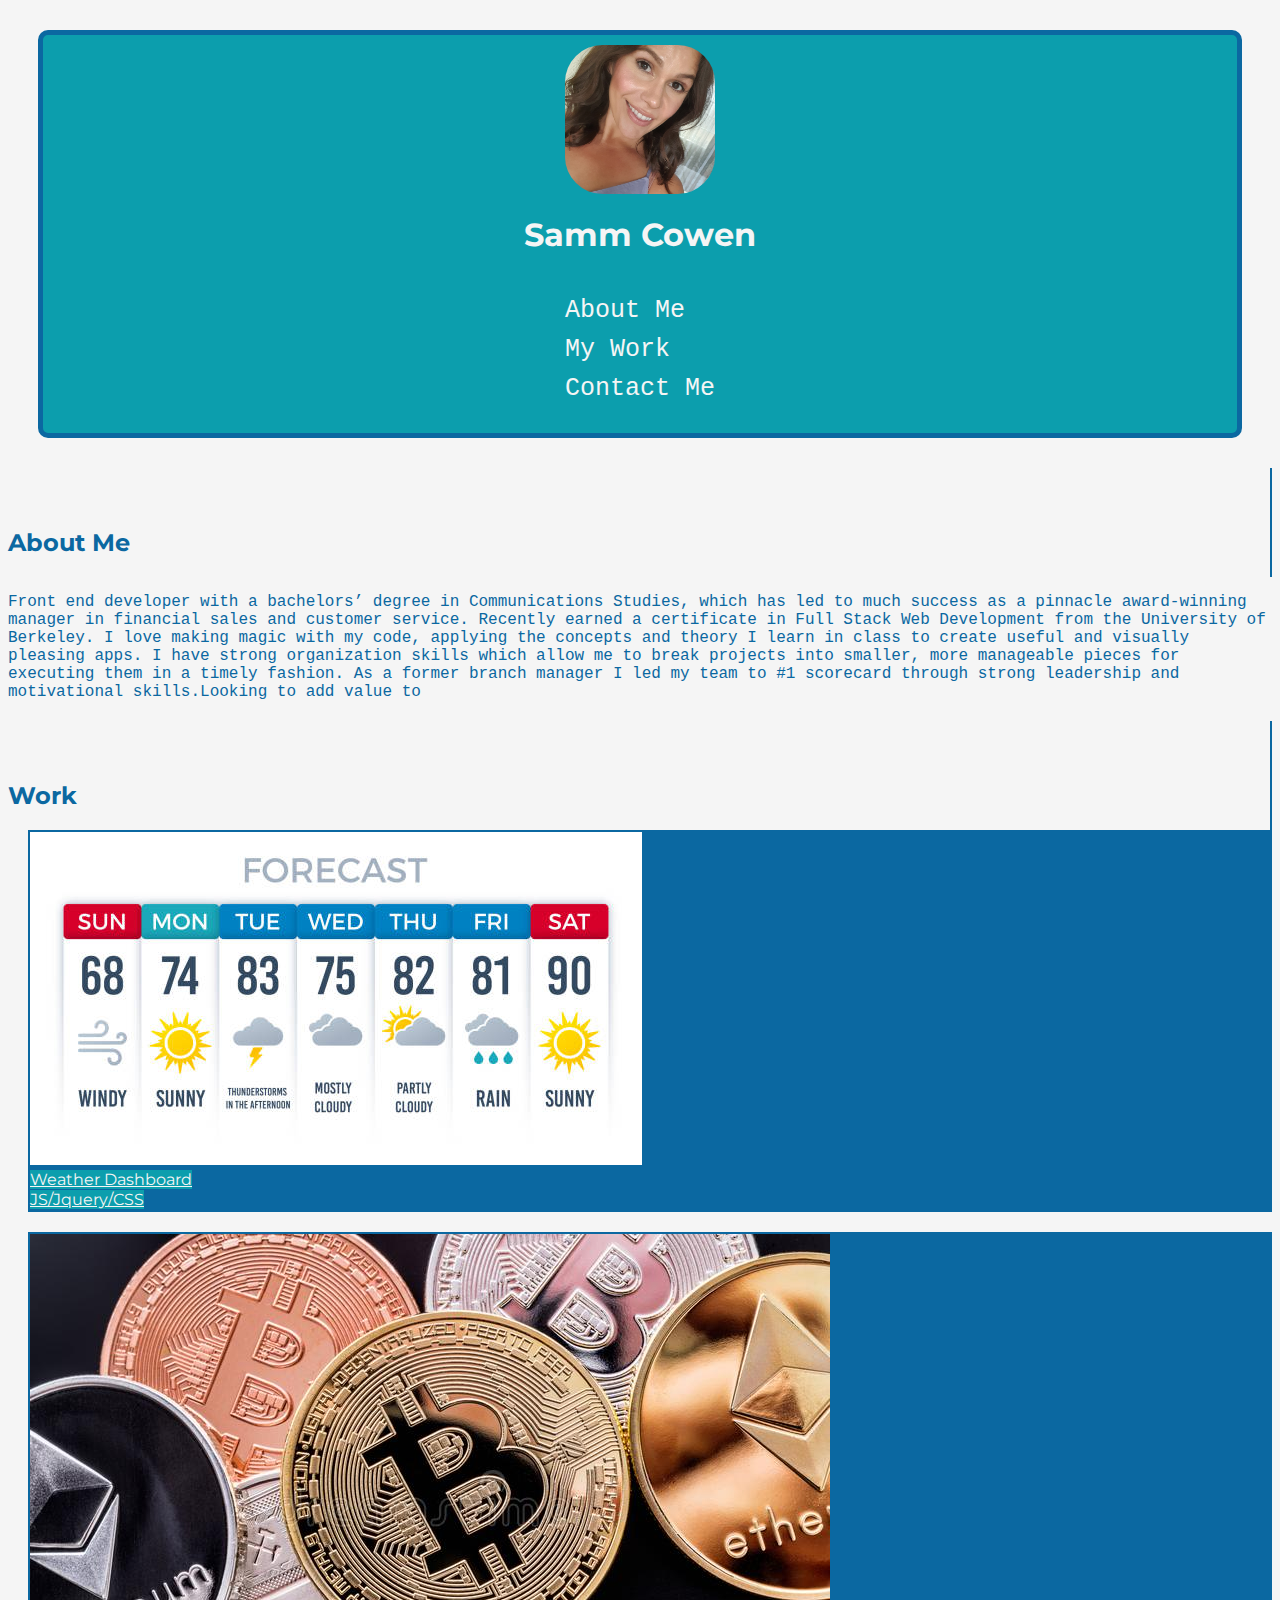
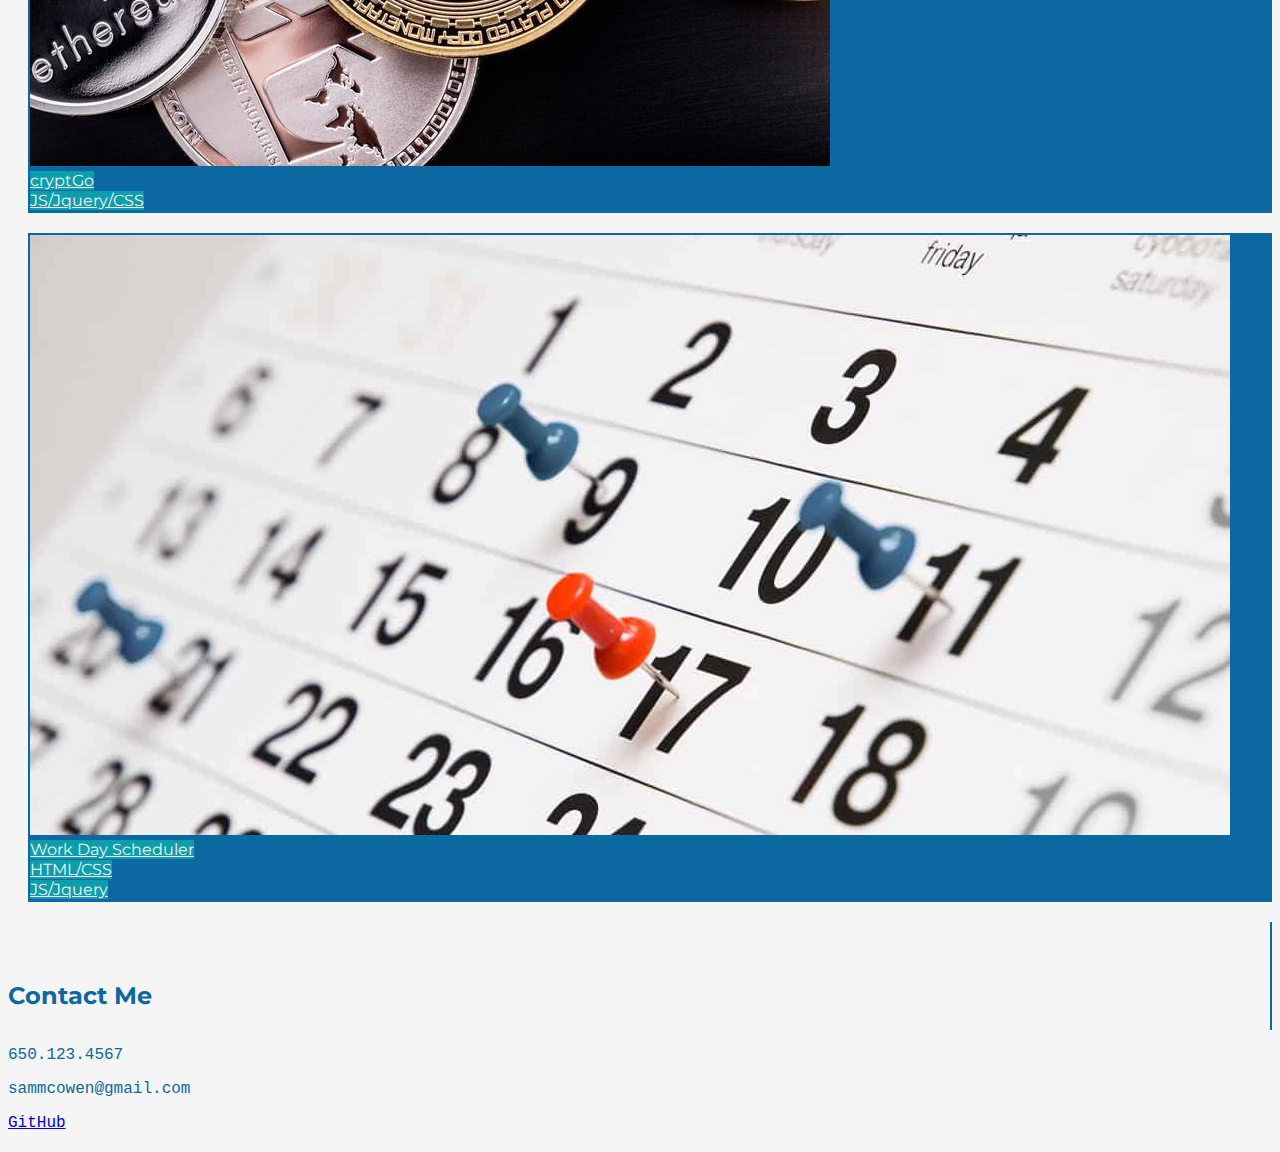
==== index.html @ 74092c37 "replacing old index" ====
<!DOCTYPE html>
<html lang="en">

<head>
    <meta charset="UTF-8">
    <meta http-equiv="X-UA-Compatible" content="IE=edge">
    <meta name="viewport" content="width=device-width, initial-scale=1.0">
    <link href="https://cdn.jsdelivr.net/npm/bootstrap@5.1.3/dist/css/bootstrap.min.css" rel="stylesheet"
        integrity="sha384-1BmE4kWBq78iYhFldvKuhfTAU6auU8tT94WrHftjDbrCEXSU1oBoqyl2QvZ6jIW3" crossorigin="anonymous">
    <link rel="preconnect" href="https://fonts.googleapis.com">
    <link rel="preconnect" href="https://fonts.gstatic.com" crossorigin>
    <link href="https://fonts.googleapis.com/css2?family=Montserrat&display=swap" rel="stylesheet">
    <link rel="stylesheet" href="./assets/css/styles.css">

    <title>Samm Cowen Portfolio</title>
</head>

<body>
    <header>
        <img src="./assets/images/20210616_170521.jpg">
        <h1>Samm Cowen</h1>
        <nav>
            <ul>
                <li>
                    <a href="#about-me">About Me</a>
                </li>
                <li>
                    <a href="#my-work">My Work</a>
                </li>
                <li>
                    <a href="#contact-me">Contact Me</a>
                </li>
            </ul>
        </nav>
    </header>
    <div class="container">
        <div class="row title">
            <div id="about-me" class="col col-4">
                <h2>About Me</h2>
            </div>
            <div class="col col-8">
                <p>Front end developer with a bachelors’ degree in Communications Studies, which has led to much success
                    as a pinnacle award-winning manager in financial sales and customer service. Recently earned a
                    certificate in Full Stack Web Development from the University of Berkeley. I love making magic with
                    my code, applying the concepts and theory I learn in class to create useful and visually pleasing
                    apps.

                    I have strong organization skills which allow me to break projects into smaller, more manageable
                    pieces for executing them in a timely fashion. As a former branch manager I led my team to #1
                    scorecard through strong leadership and motivational skills.Looking to add value to </p>
            </div>
        </div>
        <div class="row title">
            <div id="my-work" class="col col-4">
                <h2>Work</h2>
            </div>
            <div class="grid col col-8">
                <div id="weather" class="card">
                    <img src="./assets/images/weather.jpg" class="card-img-top">
                    <div class="card-body">
                        <a href="https://sammcowen.github.io/weather-dashboard/" class="btn col-12 btn-primary">Weather
                            Dashboard <br> JS/Jquery/CSS</a>
                    </div>
                </div>

                <div id="crypto" class="card">
                    <img src="./assets/images/crypto.jpg" class="card-img-top">
                    <div class="card-body">
                        <a href="https://themanwiththeplan-eng.github.io/cryptGo/" class="btn col-12 btn-primary">cryptGo<br>
                            JS/Jquery/CSS</a>
                    </div>
                </div>
                <div id="workday" class="card">
                    <img src="./assets/images/scheduler.jpg" class="card-img-top">
                    <div class="card-body">
                        <a href="https://sammcowen.github.io/work-day-scheduler/" class="btn col-12 btn-primary">Work Day
                            Scheduler<br>HTML/CSS<br> JS/Jquery</a>
                    </div>
                </div>
            </div>
        </div>
        <div class="row title">
            <div id="contact-me" class="col col-4">
                <h2>Contact Me</h2>
            </div>
            <div class="col col-8">
                <p>650.123.4567</p>
                <p>sammcowen@gmail.com</p>
                <a href="https://github.com/sammcowen" target="_blank">GitHub</a>
            </div>
        </div>
    </div>



</body>

</html>
---- assets/css/styles.css ----
body {
    background-color: whitesmoke;
    color:#0B68A1;
    
}
header {
    display:flex;
    background-color:#0C9EAD;
    border-radius: 10px;
    margin: 30px;
    justify-content: center;
    height: auto;
    flex-wrap:wrap;
    border: #0B68A1 5px solid;
    font-family: 'Courier New', Courier, monospace;
    flex-direction: column;
    align-items: center;
    padding: 10px;
    
}
header img {
    border-radius:25%;
    width: 150px;
    align-self:center;
}
    h1 {
        font-family: 'Montserrat', sans-serif;
        color:whitesmoke;

       
    }
     h2 {
    font-family: 'Montserrat', sans-serif;
    color:#0B68A1;


}
nav ul {
    margin: 5px;
    padding: 10px;
    list-style-type: none;
}
nav ul li {
    padding: 5px;

}
nav ul li a {
    font-family: 'Courier New', Courier, monospace;
    color:whitesmoke;
    font-size: 25px;
    text-decoration: none;
    line-height: inherit;
    padding: 2px;
    margin: 2px;

}
nav a:hover {
    color:#a5ee05;
}
.col-8 {
    font-family: 'Courier New', Courier, monospace;
}

#about-me, #my-work, #contact-me {
    border-right: 2px solid #0B68A1;
    display:flex;
    padding-top: 40px;
    

}
ul {
    list-style-type: none;
    align-self: center;
    display:flex;
    flex-direction: column;
    font-family: 'Courier New', Courier, monospace;
}
#weather, #crypto, #work-day {
   margin-bottom:20px;

}


.title {
    margin-bottom: 20px;
}
.grid {
    padding-left:20px;
}
.card {
    border:2px solid #0B68A1;
    background-color: #0B68A1;
    margin-bottom: inherit;
}
.btn {
    background-color:#0C9EAD;
    border:none;
    color:whitesmoke;
    font-family: 'Montserrat', sans-serif;
}
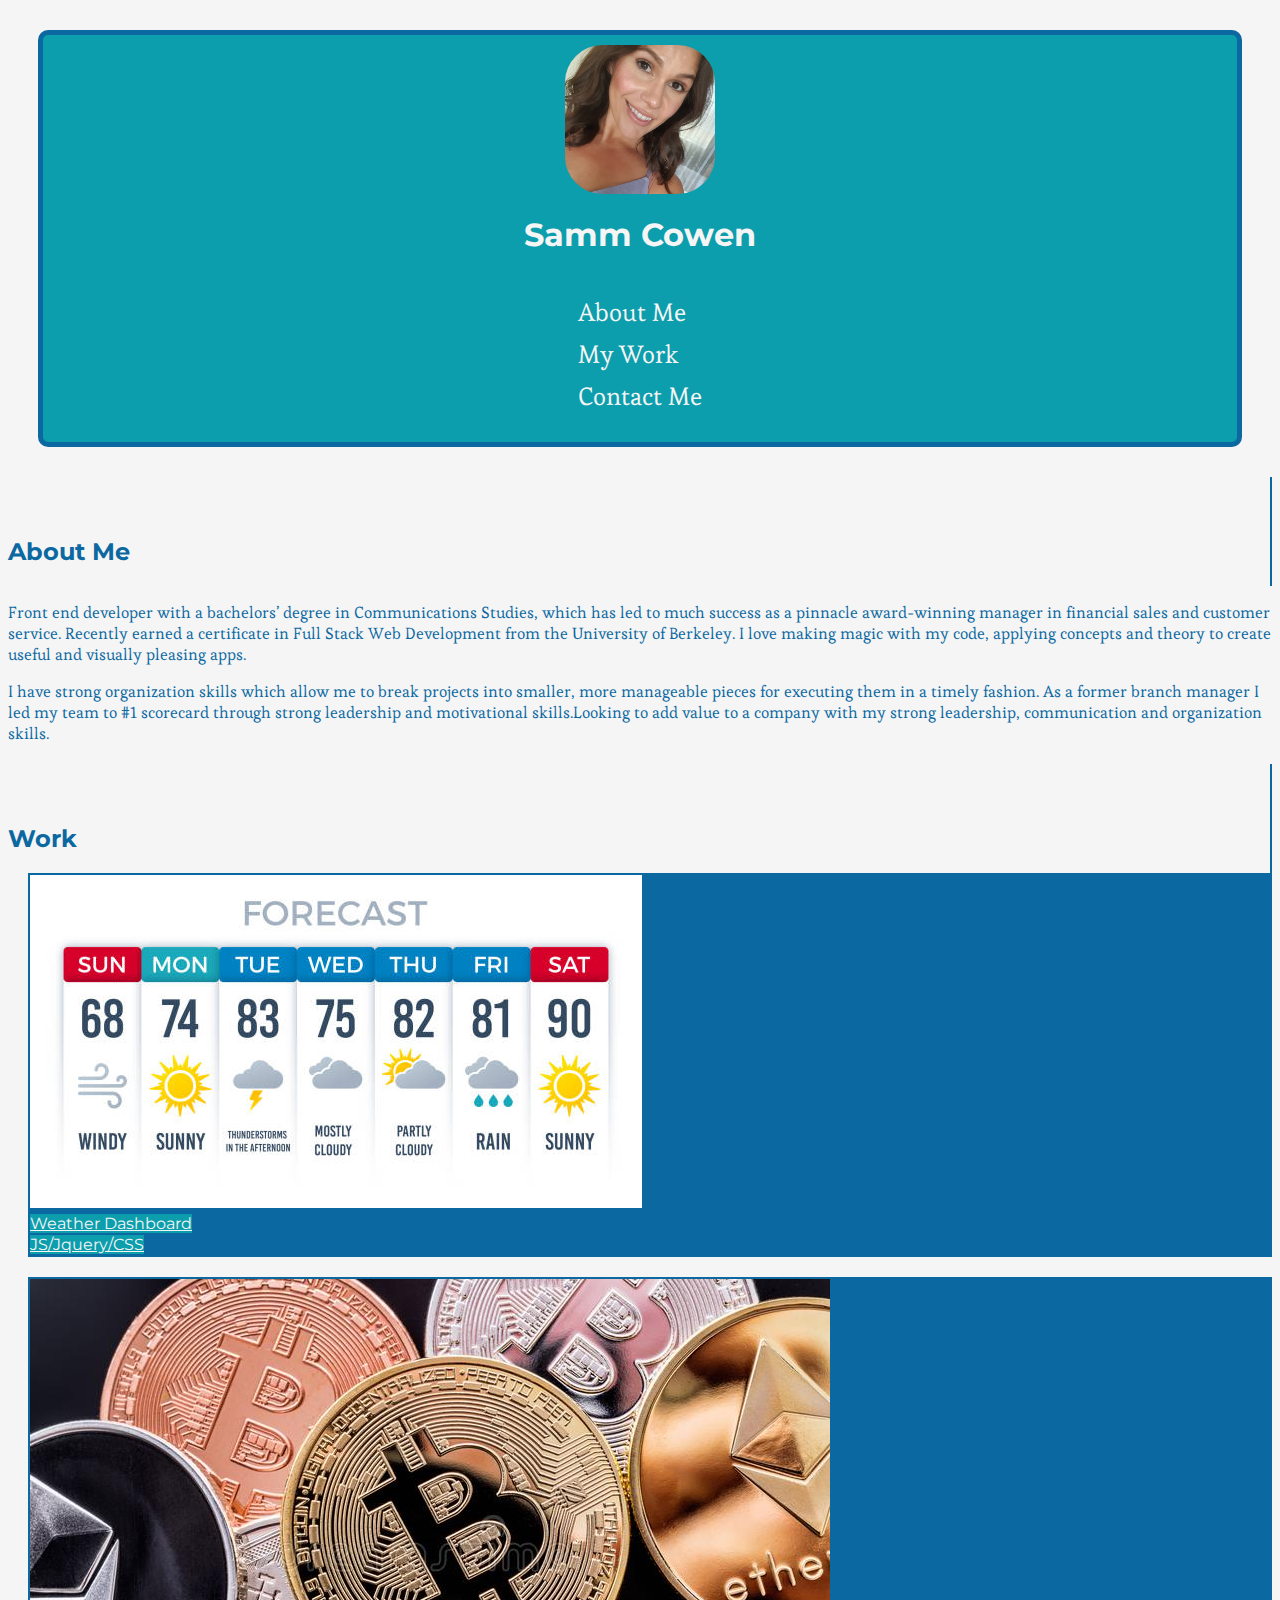
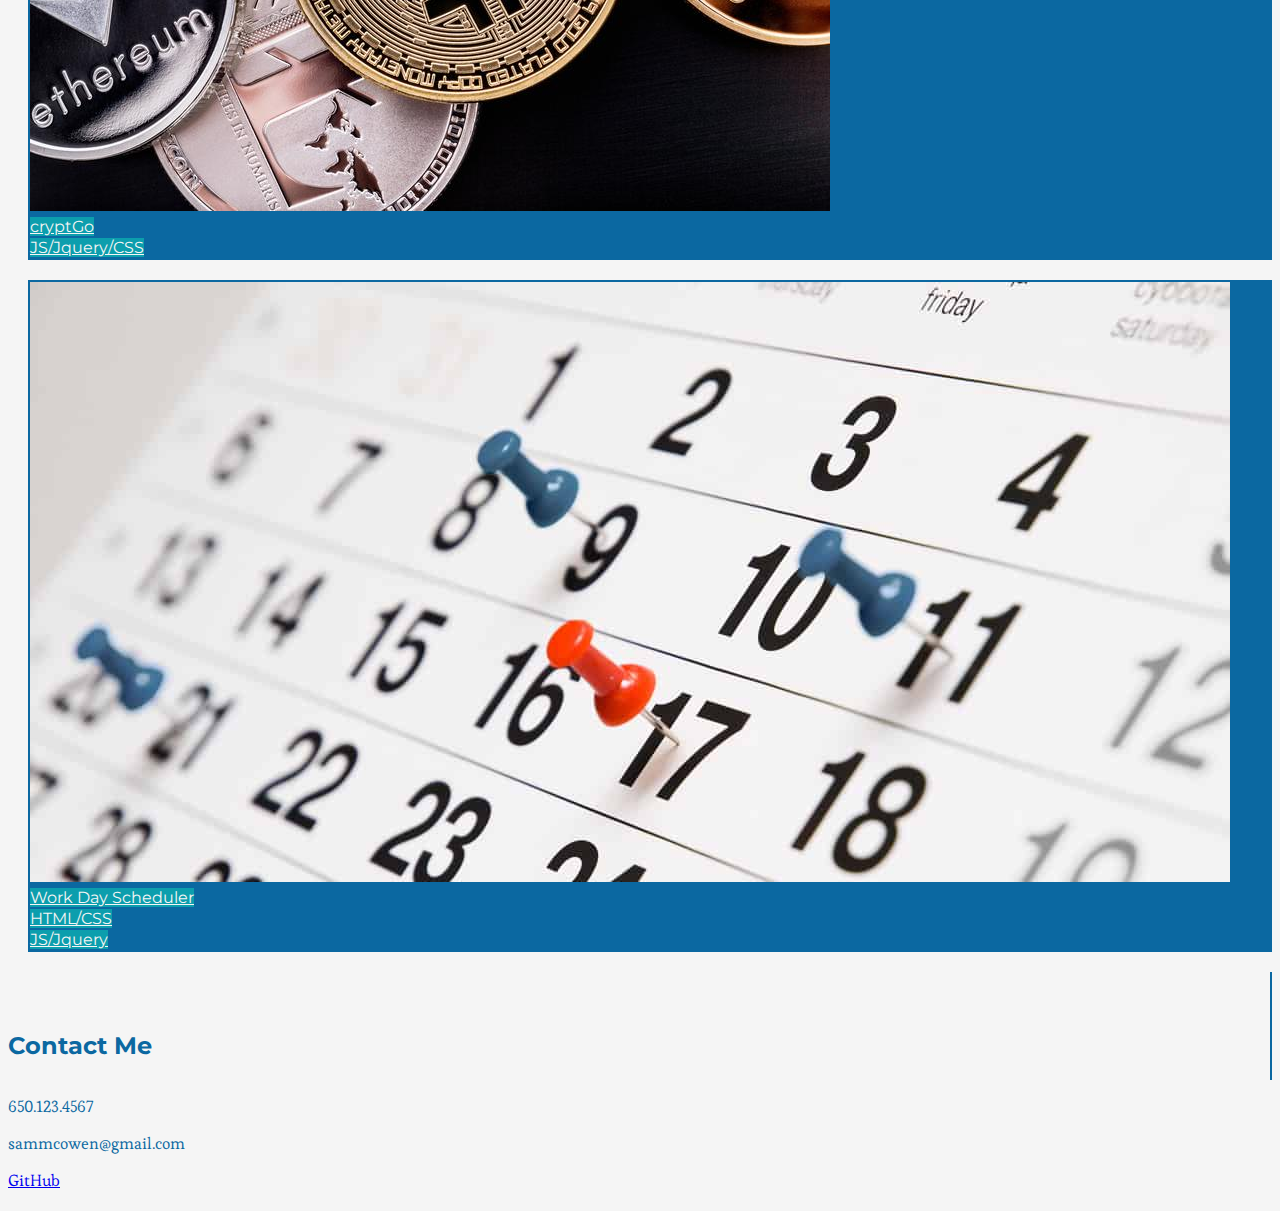
==== commit 48f174e3: "fixed about me para" ====
--- a/index.html
+++ b/index.html
@@ -10,6 +10,9 @@
     <link rel="preconnect" href="https://fonts.googleapis.com">
     <link rel="preconnect" href="https://fonts.gstatic.com" crossorigin>
     <link href="https://fonts.googleapis.com/css2?family=Montserrat&display=swap" rel="stylesheet">
+    <link rel="preconnect" href="https://fonts.googleapis.com">
+<link rel="preconnect" href="https://fonts.gstatic.com" crossorigin>
+<link href="https://fonts.googleapis.com/css2?family=Esteban&display=swap" rel="stylesheet">
     <link rel="stylesheet" href="./assets/css/styles.css">
 
     <title>Samm Cowen Portfolio</title>
@@ -42,12 +45,12 @@
                 <p>Front end developer with a bachelors’ degree in Communications Studies, which has led to much success
                     as a pinnacle award-winning manager in financial sales and customer service. Recently earned a
                     certificate in Full Stack Web Development from the University of Berkeley. I love making magic with
-                    my code, applying the concepts and theory I learn in class to create useful and visually pleasing
-                    apps.
+                    my code, applying concepts and theory  to create useful and visually pleasing
+                    apps.</p>
 
-                    I have strong organization skills which allow me to break projects into smaller, more manageable
+                    <p>I have strong organization skills which allow me to break projects into smaller, more manageable
                     pieces for executing them in a timely fashion. As a former branch manager I led my team to #1
-                    scorecard through strong leadership and motivational skills.Looking to add value to </p>
+                    scorecard through strong leadership and motivational skills.Looking to add value to a company with my strong leadership, communication and organization skills. </p>
             </div>
         </div>
         <div class="row title">
--- a/assets/css/styles.css
+++ b/assets/css/styles.css
@@ -12,7 +12,7 @@
     height: auto;
     flex-wrap:wrap;
     border: #0B68A1 5px solid;
-    font-family: 'Courier New', Courier, monospace;
+    font-family: 'Esteban', serif;
     flex-direction: column;
     align-items: center;
     padding: 10px;
@@ -45,7 +45,7 @@
 
 }
 nav ul li a {
-    font-family: 'Courier New', Courier, monospace;
+    font-family: 'Esteban', serif;
     color:whitesmoke;
     font-size: 25px;
     text-decoration: none;
@@ -58,7 +58,7 @@
     color:#a5ee05;
 }
 .col-8 {
-    font-family: 'Courier New', Courier, monospace;
+    font-family: 'Esteban', serif;
 }
 
 #about-me, #my-work, #contact-me {
@@ -73,7 +73,7 @@
     align-self: center;
     display:flex;
     flex-direction: column;
-    font-family: 'Courier New', Courier, monospace;
+    font-family: 'Esteban', serif;
 }
 #weather, #crypto, #work-day {
    margin-bottom:20px;
@@ -86,6 +86,7 @@
 }
 .grid {
     padding-left:20px;
+
 }
 .card {
     border:2px solid #0B68A1;
@@ -97,4 +98,20 @@
     border:none;
     color:whitesmoke;
     font-family: 'Montserrat', sans-serif;
-}+}
+
+/* @media screen and(min-width:980px) {
+    .grid {
+        display: flex;
+        flex-direction: row;
+
+    };
+    .card {
+    border: 2px solid #0B68A1;
+    background-color: #0B68A1;
+    margin-bottom: 20px;
+    width: fit-content;
+    height:fit-content;
+    margin-right:20px;
+    }; */
+/* } */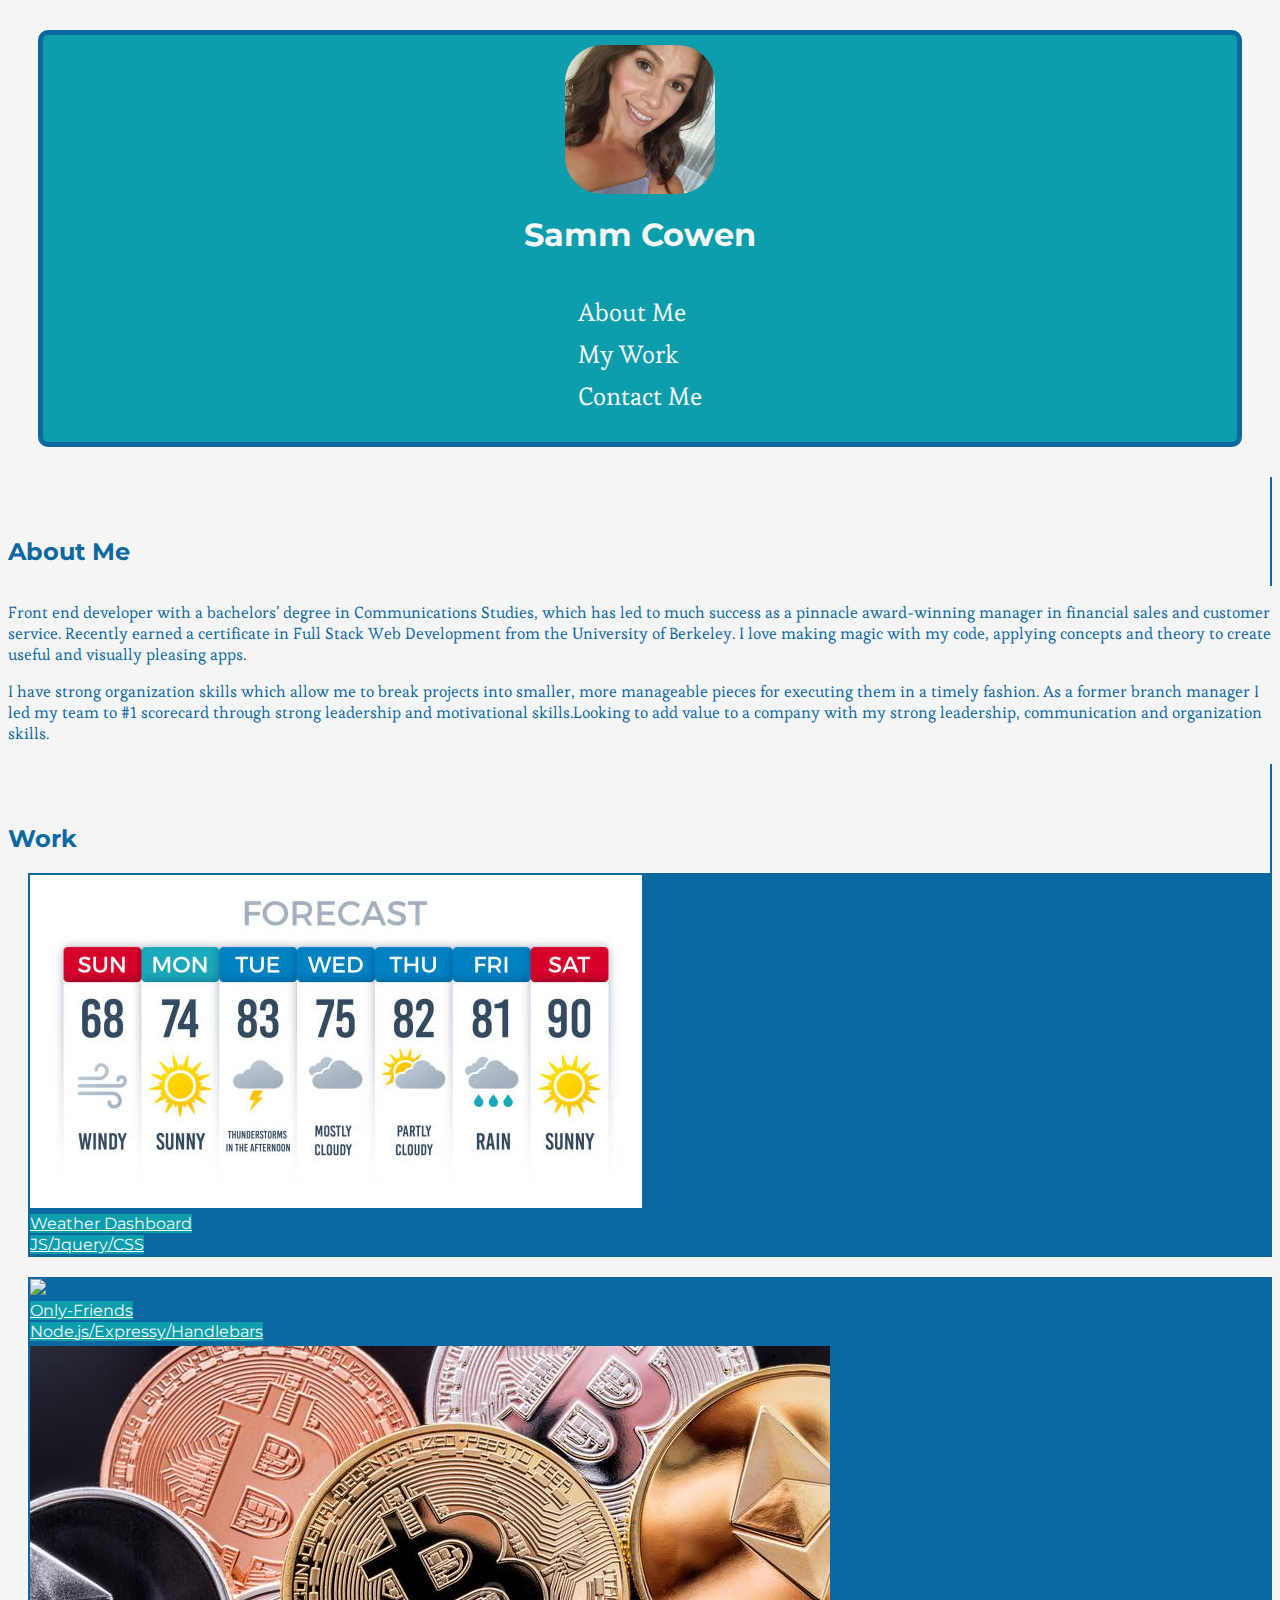
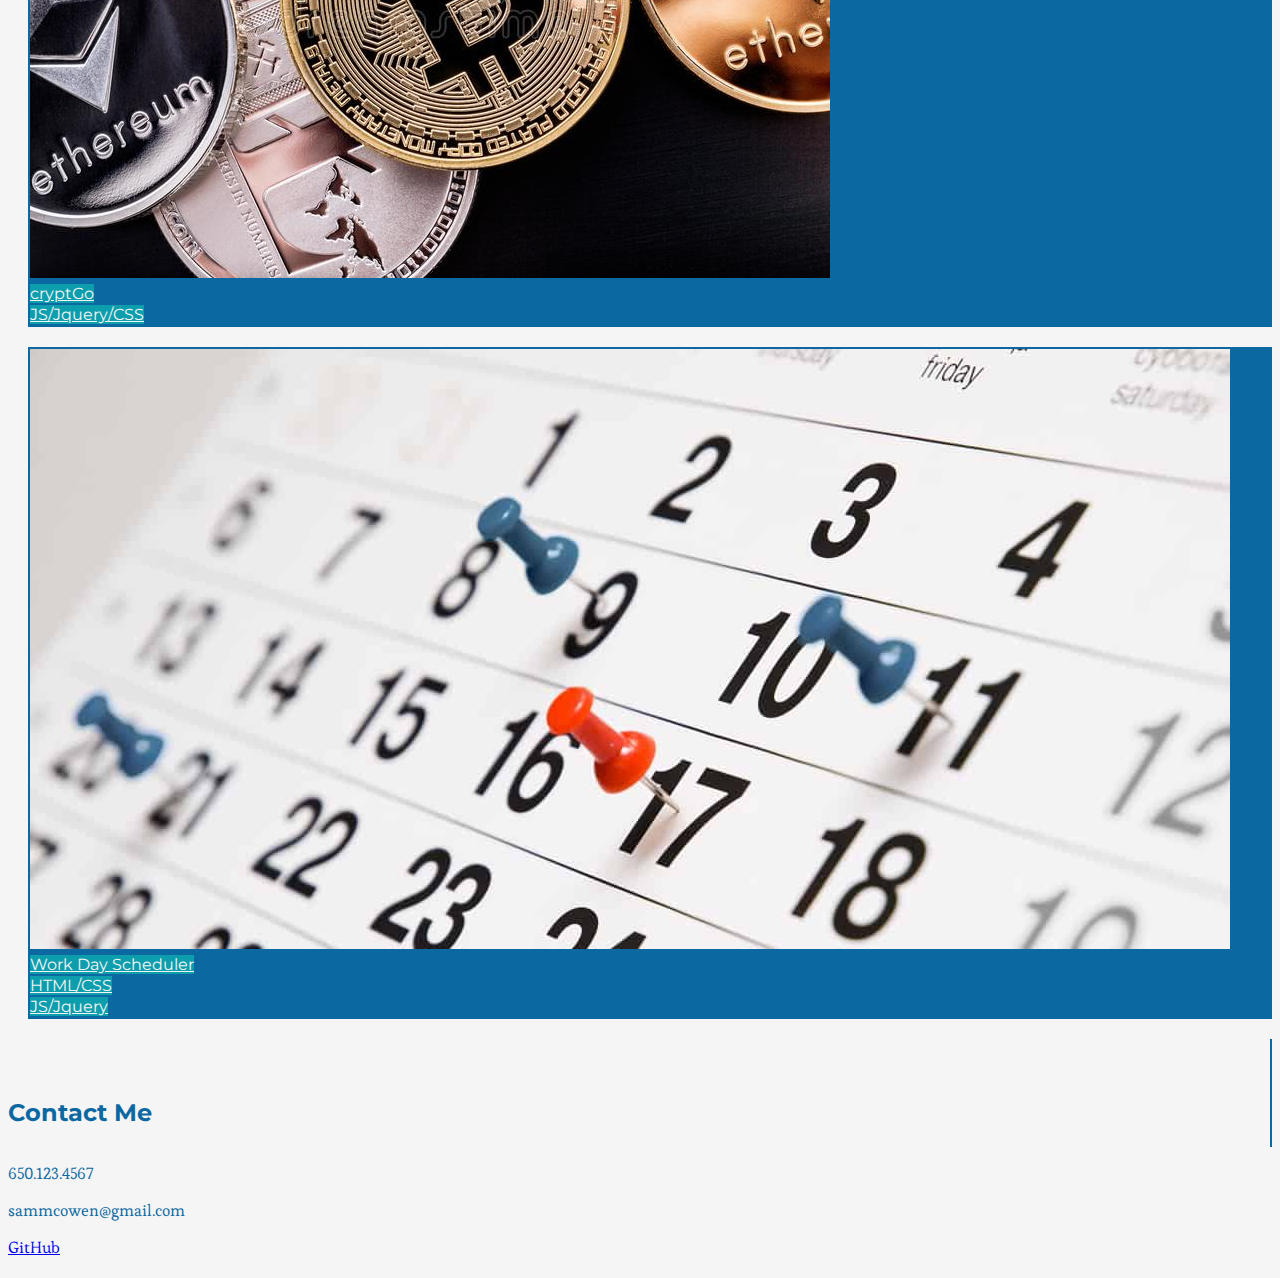
==== commit a8cbf906: "Update index.html" ====
--- a/index.html
+++ b/index.html
@@ -65,6 +65,13 @@
                             Dashboard <br> JS/Jquery/CSS</a>
                     </div>
                 </div>
+                 <div id="onlyfriends" class="card">
+                    <img src="./assets/images/onlyfriends.jpg" class="card-img-top">
+                    <div class="card-body">
+                        <a href="https://only-friendz.herokuapp.com" class="btn col-12 btn-primary">Only-Friends<br>
+                            Node.js/Expressy/Handlebars</a>
+                    </div>
+                </div>
 
                 <div id="crypto" class="card">
                     <img src="./assets/images/crypto.jpg" class="card-img-top">
@@ -98,4 +105,4 @@
 
 </body>
 
-</html>+</html>
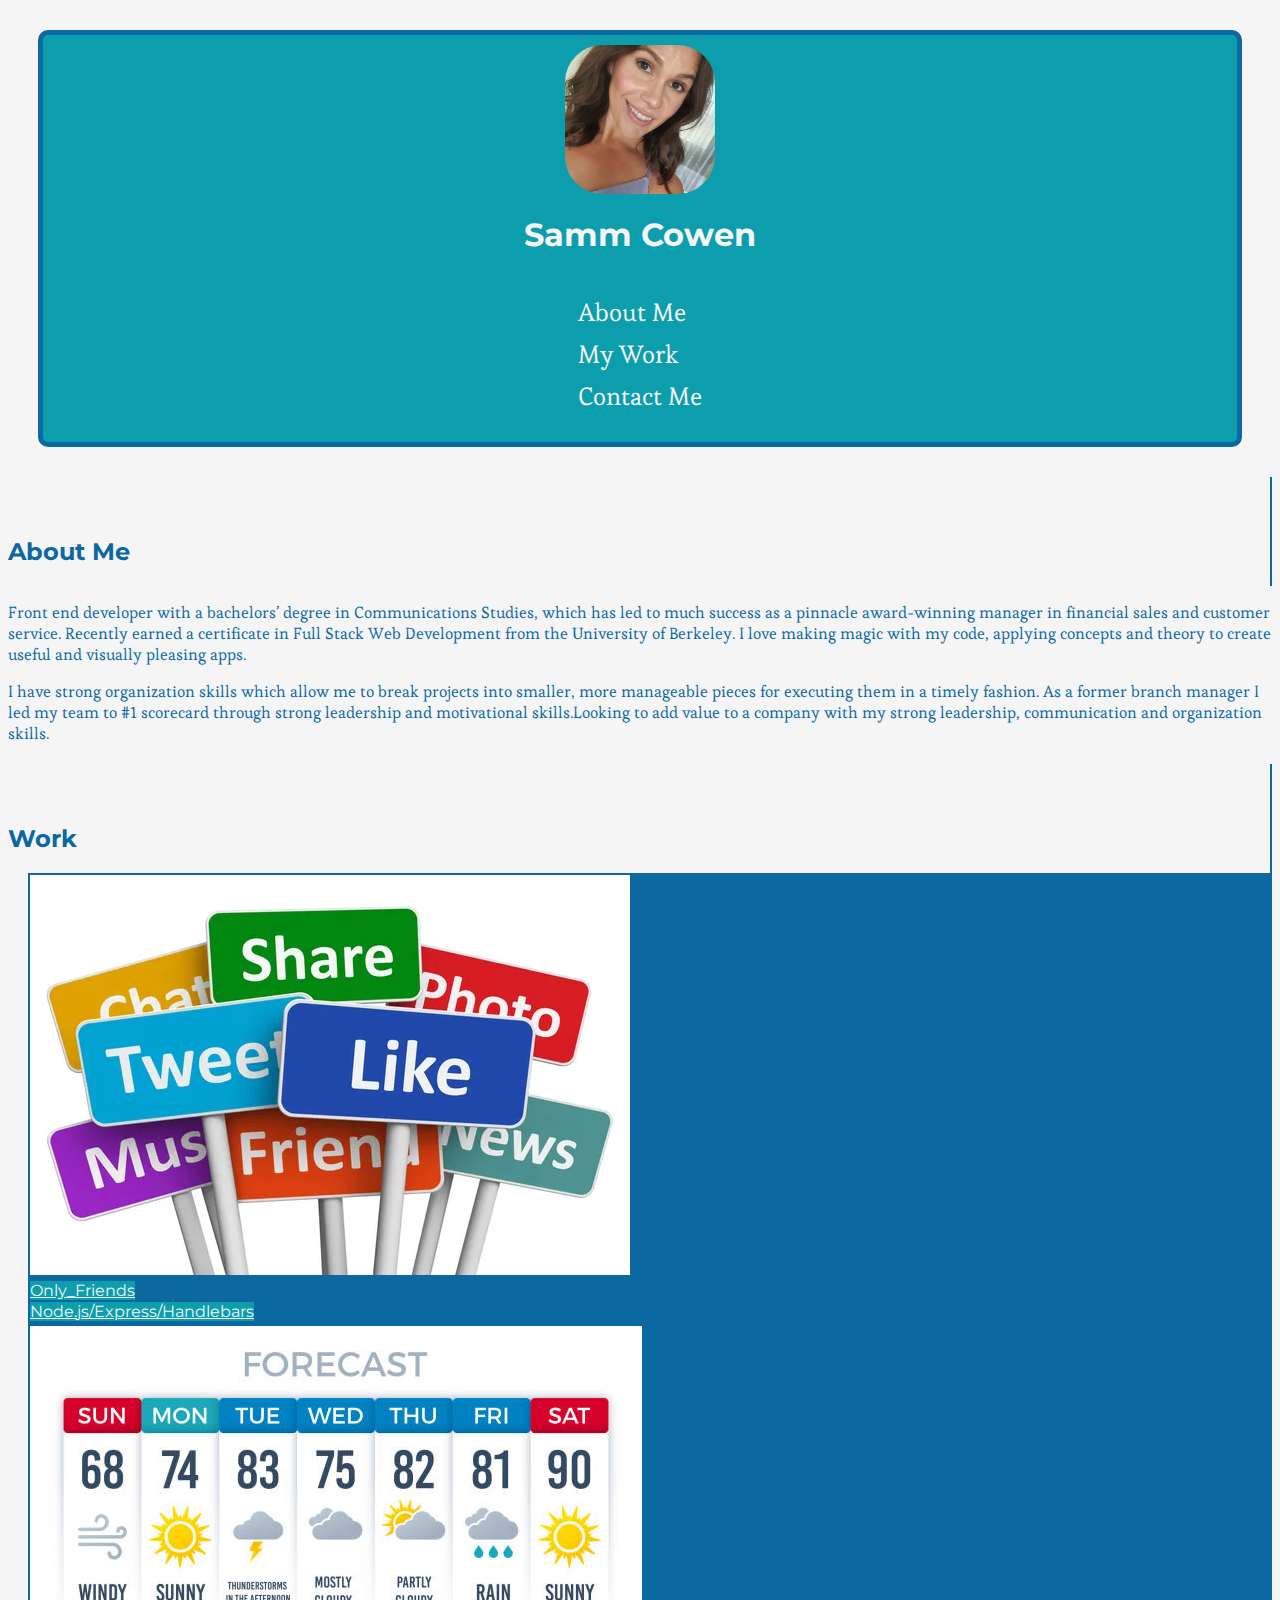
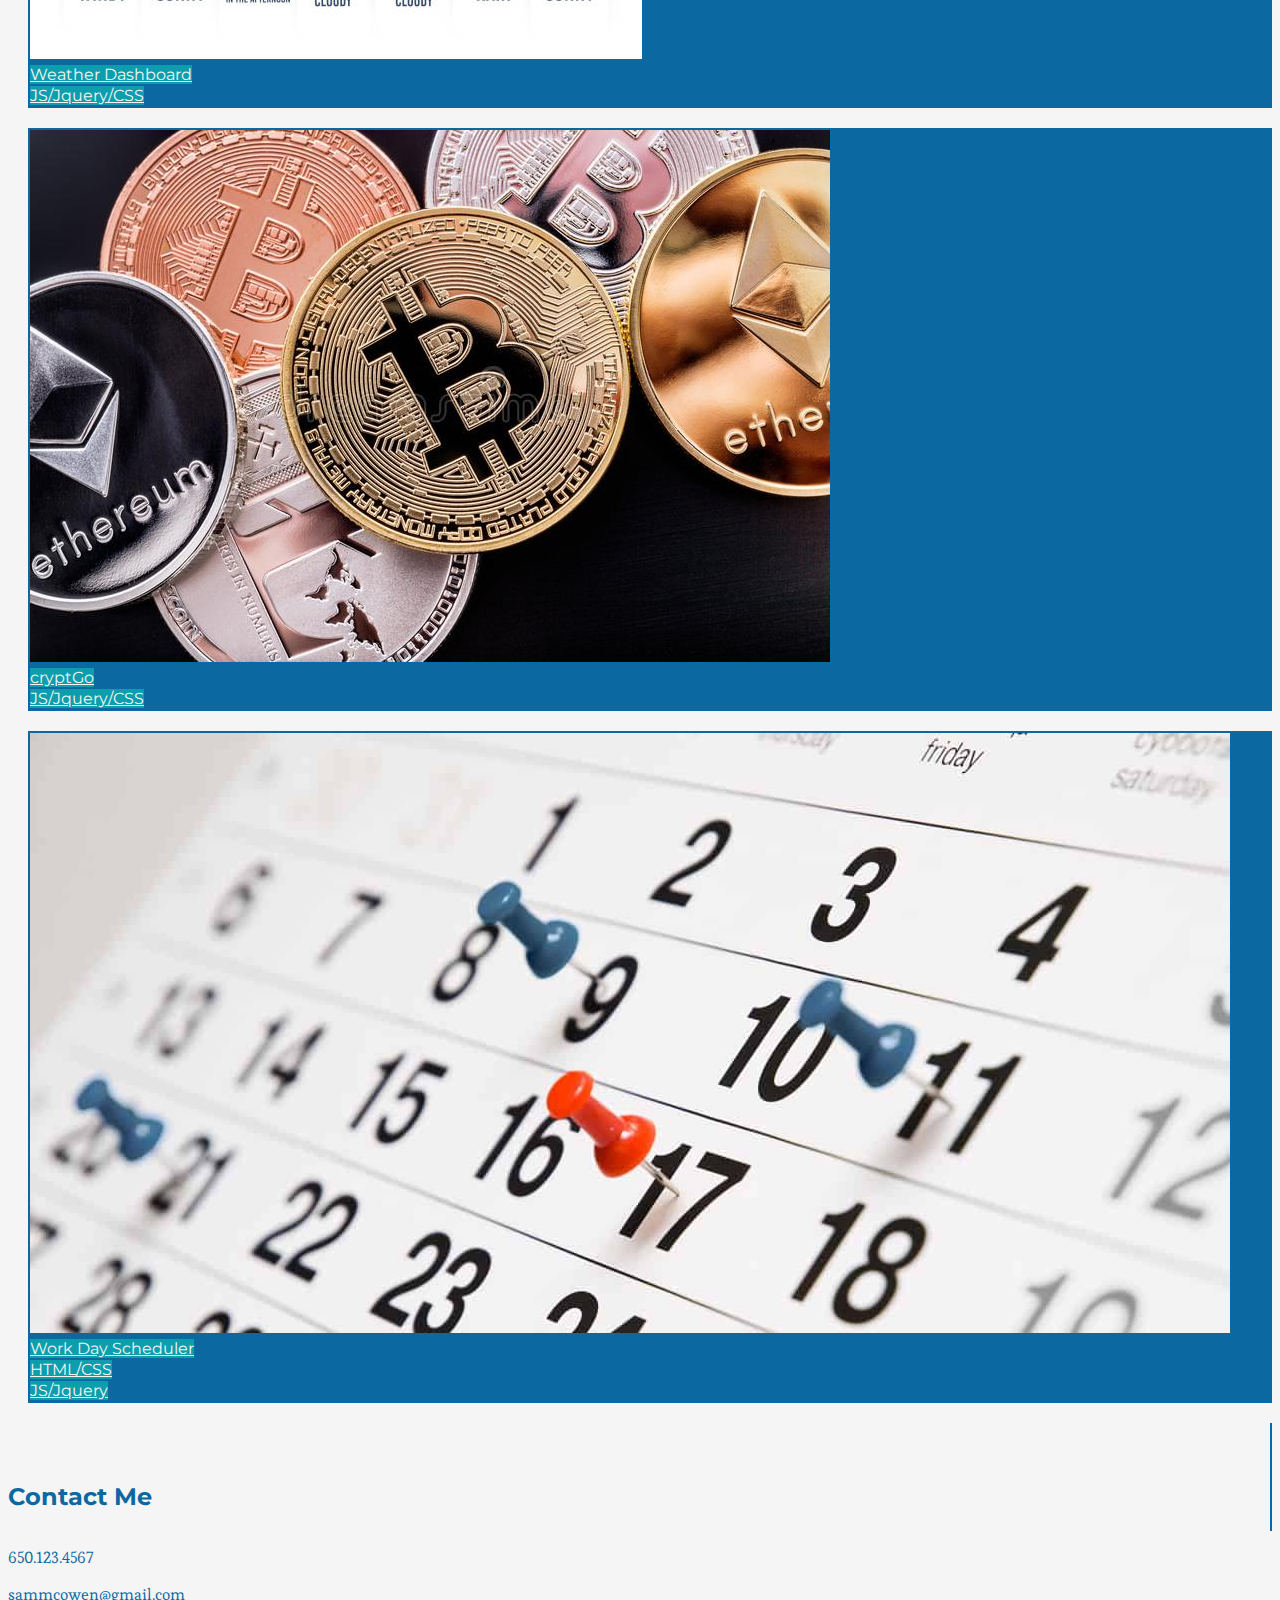
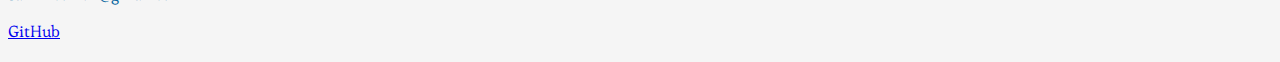
==== commit 20c87726: "added my new project" ====
--- a/index.html
+++ b/index.html
@@ -58,18 +58,18 @@
                 <h2>Work</h2>
             </div>
             <div class="grid col col-8">
+                <div id="onlyfriends" class="card">
+                    <img src="./assets/images/onlyfriends.jpg" class="card-img-top">
+                    <div class="card-body">
+                        <a href="https://only-friendz.herokuapp.com" class="btn col-12 btn-primary">Only_Friends<br>
+                            Node.js/Express/Handlebars</a>
+                    </div>
+                </div>
                 <div id="weather" class="card">
                     <img src="./assets/images/weather.jpg" class="card-img-top">
                     <div class="card-body">
                         <a href="https://sammcowen.github.io/weather-dashboard/" class="btn col-12 btn-primary">Weather
                             Dashboard <br> JS/Jquery/CSS</a>
-                    </div>
-                </div>
-                 <div id="onlyfriends" class="card">
-                    <img src="./assets/images/onlyfriends.jpg" class="card-img-top">
-                    <div class="card-body">
-                        <a href="https://only-friendz.herokuapp.com" class="btn col-12 btn-primary">Only-Friends<br>
-                            Node.js/Expressy/Handlebars</a>
                     </div>
                 </div>
 
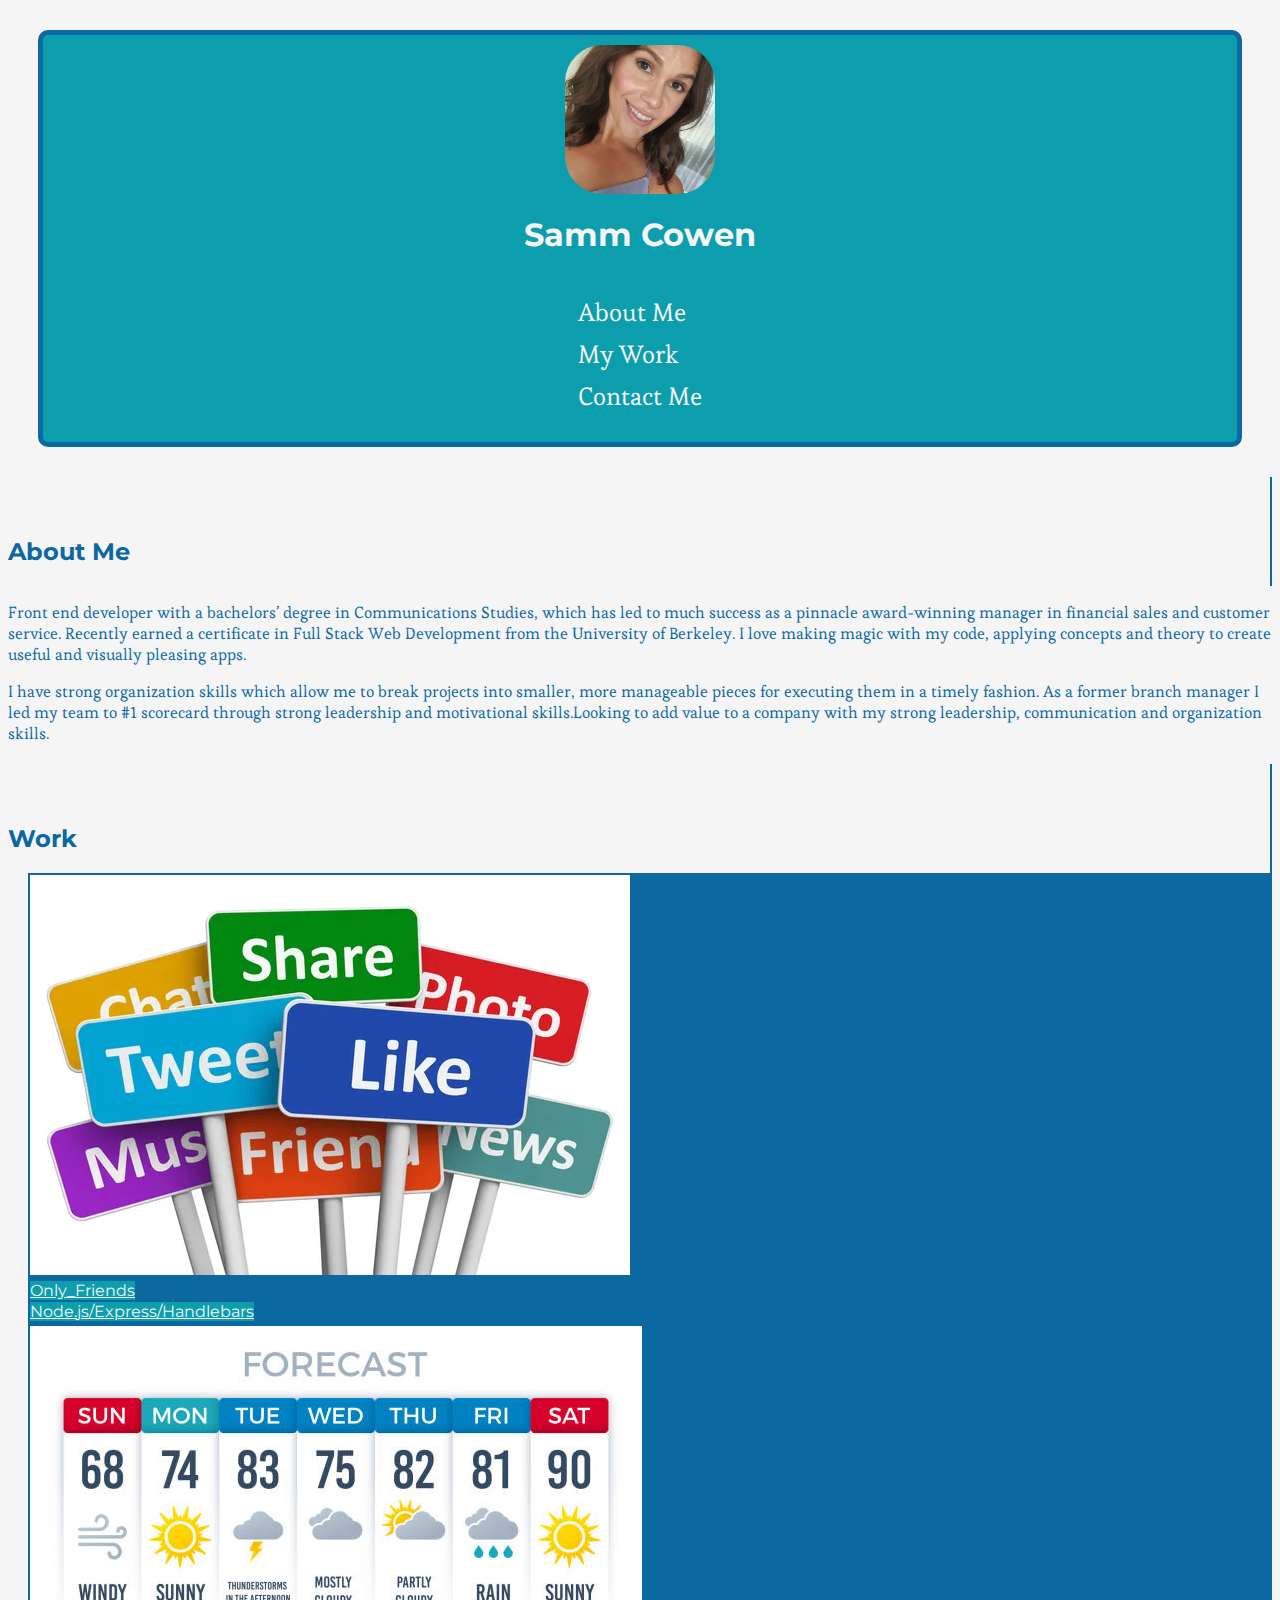
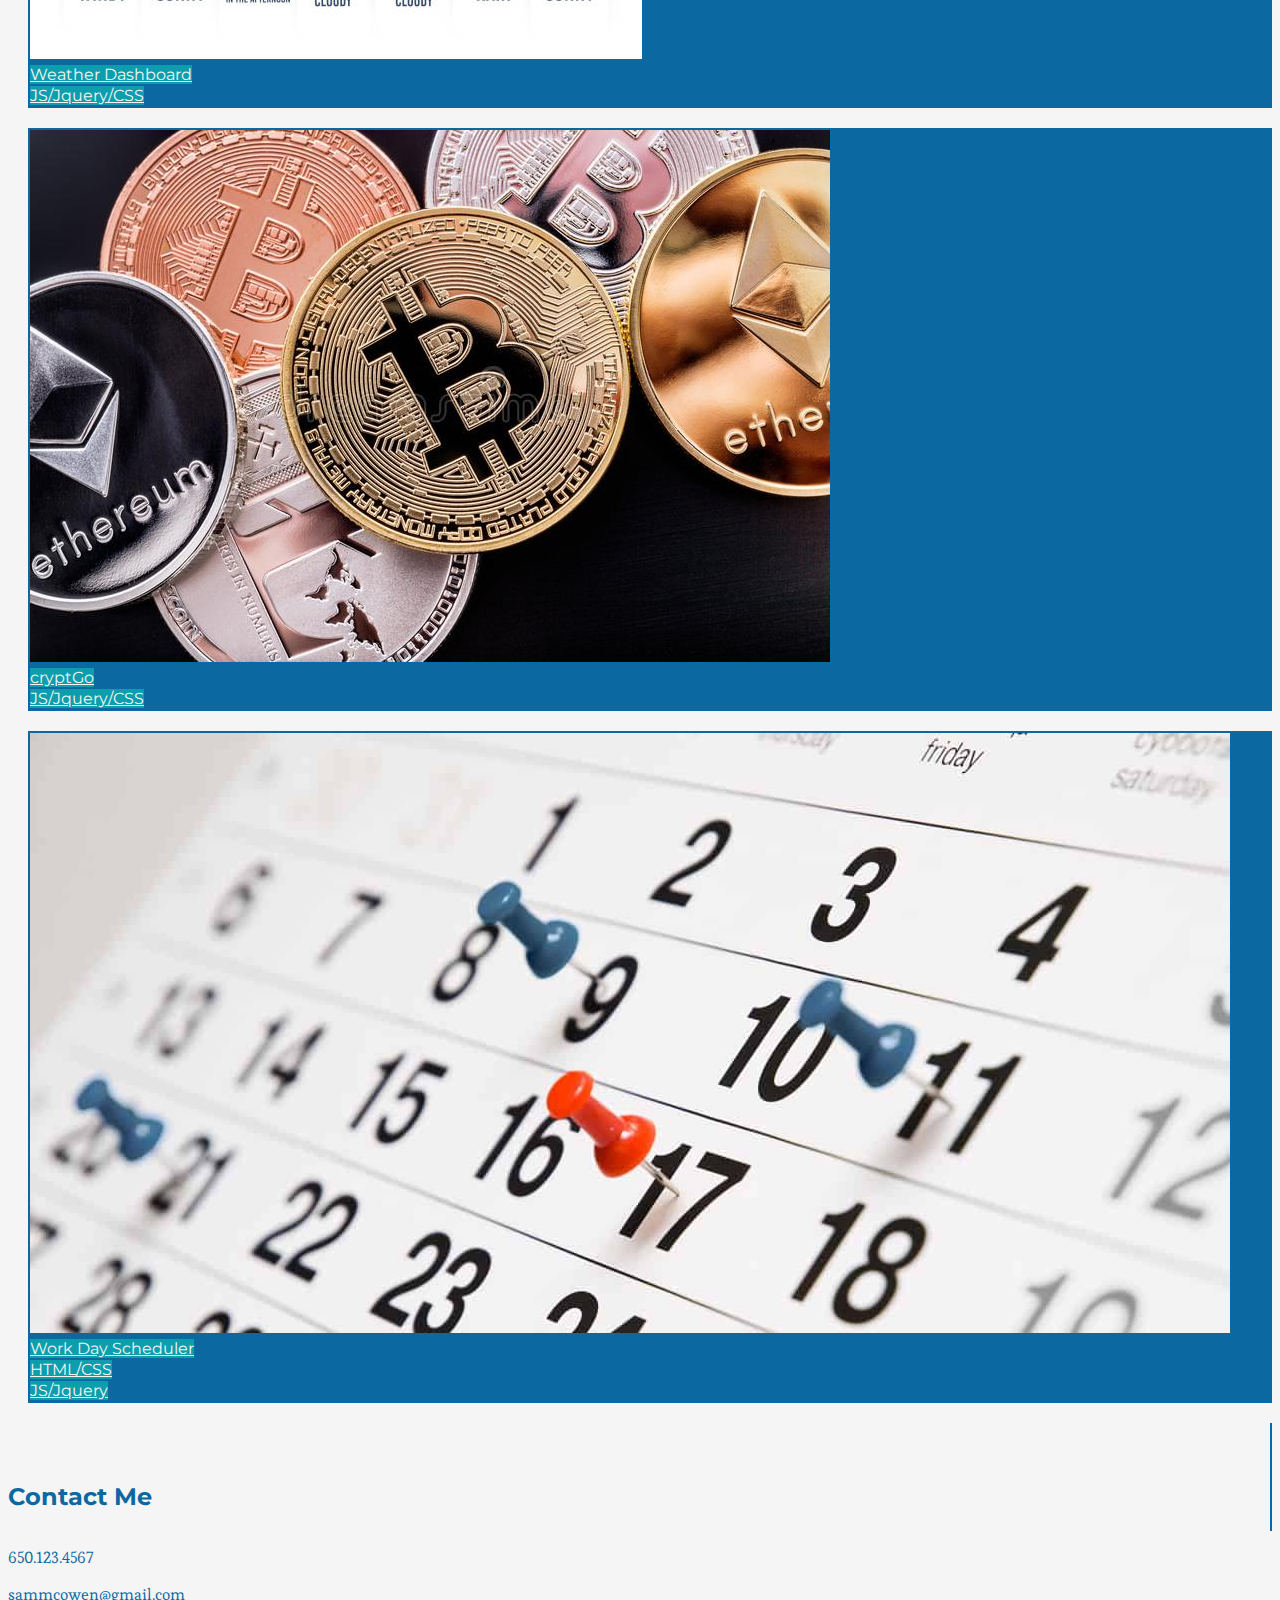
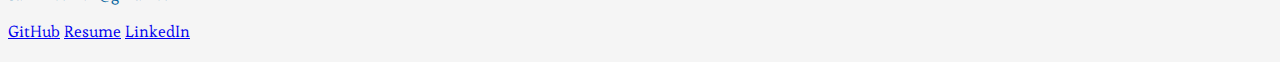
==== commit 0f03fc19: "added linkedin and resume links to contact me section" ====
--- a/index.html
+++ b/index.html
@@ -11,8 +11,8 @@
     <link rel="preconnect" href="https://fonts.gstatic.com" crossorigin>
     <link href="https://fonts.googleapis.com/css2?family=Montserrat&display=swap" rel="stylesheet">
     <link rel="preconnect" href="https://fonts.googleapis.com">
-<link rel="preconnect" href="https://fonts.gstatic.com" crossorigin>
-<link href="https://fonts.googleapis.com/css2?family=Esteban&display=swap" rel="stylesheet">
+    <link rel="preconnect" href="https://fonts.gstatic.com" crossorigin>
+    <link href="https://fonts.googleapis.com/css2?family=Esteban&display=swap" rel="stylesheet">
     <link rel="stylesheet" href="./assets/css/styles.css">
 
     <title>Samm Cowen Portfolio</title>
@@ -45,12 +45,13 @@
                 <p>Front end developer with a bachelors’ degree in Communications Studies, which has led to much success
                     as a pinnacle award-winning manager in financial sales and customer service. Recently earned a
                     certificate in Full Stack Web Development from the University of Berkeley. I love making magic with
-                    my code, applying concepts and theory  to create useful and visually pleasing
+                    my code, applying concepts and theory to create useful and visually pleasing
                     apps.</p>
 
-                    <p>I have strong organization skills which allow me to break projects into smaller, more manageable
+                <p>I have strong organization skills which allow me to break projects into smaller, more manageable
                     pieces for executing them in a timely fashion. As a former branch manager I led my team to #1
-                    scorecard through strong leadership and motivational skills.Looking to add value to a company with my strong leadership, communication and organization skills. </p>
+                    scorecard through strong leadership and motivational skills.Looking to add value to a company with
+                    my strong leadership, communication and organization skills. </p>
             </div>
         </div>
         <div class="row title">
@@ -65,6 +66,7 @@
                             Node.js/Express/Handlebars</a>
                     </div>
                 </div>
+                
                 <div id="weather" class="card">
                     <img src="./assets/images/weather.jpg" class="card-img-top">
                     <div class="card-body">
@@ -76,14 +78,16 @@
                 <div id="crypto" class="card">
                     <img src="./assets/images/crypto.jpg" class="card-img-top">
                     <div class="card-body">
-                        <a href="https://themanwiththeplan-eng.github.io/cryptGo/" class="btn col-12 btn-primary">cryptGo<br>
+                        <a href="https://themanwiththeplan-eng.github.io/cryptGo/"
+                            class="btn col-12 btn-primary">cryptGo<br>
                             JS/Jquery/CSS</a>
                     </div>
                 </div>
                 <div id="workday" class="card">
                     <img src="./assets/images/scheduler.jpg" class="card-img-top">
                     <div class="card-body">
-                        <a href="https://sammcowen.github.io/work-day-scheduler/" class="btn col-12 btn-primary">Work Day
+                        <a href="https://sammcowen.github.io/work-day-scheduler/" class="btn col-12 btn-primary">Work
+                            Day
                             Scheduler<br>HTML/CSS<br> JS/Jquery</a>
                     </div>
                 </div>
@@ -97,6 +101,8 @@
                 <p>650.123.4567</p>
                 <p>sammcowen@gmail.com</p>
                 <a href="https://github.com/sammcowen" target="_blank">GitHub</a>
+                <a href="https://docs.google.com/document/d/11iTr-kVObOlJh18VSk42dfgS_OCw2Be5MYfm4HIKhec/edit?usp=sharing" target="_blank">Resume</a>
+                <a href="https://www.linkedin.com/in/samantha-renee-cowen-09487970/">LinkedIn</a>
             </div>
         </div>
     </div>
@@ -105,4 +111,4 @@
 
 </body>
 
-</html>
+</html>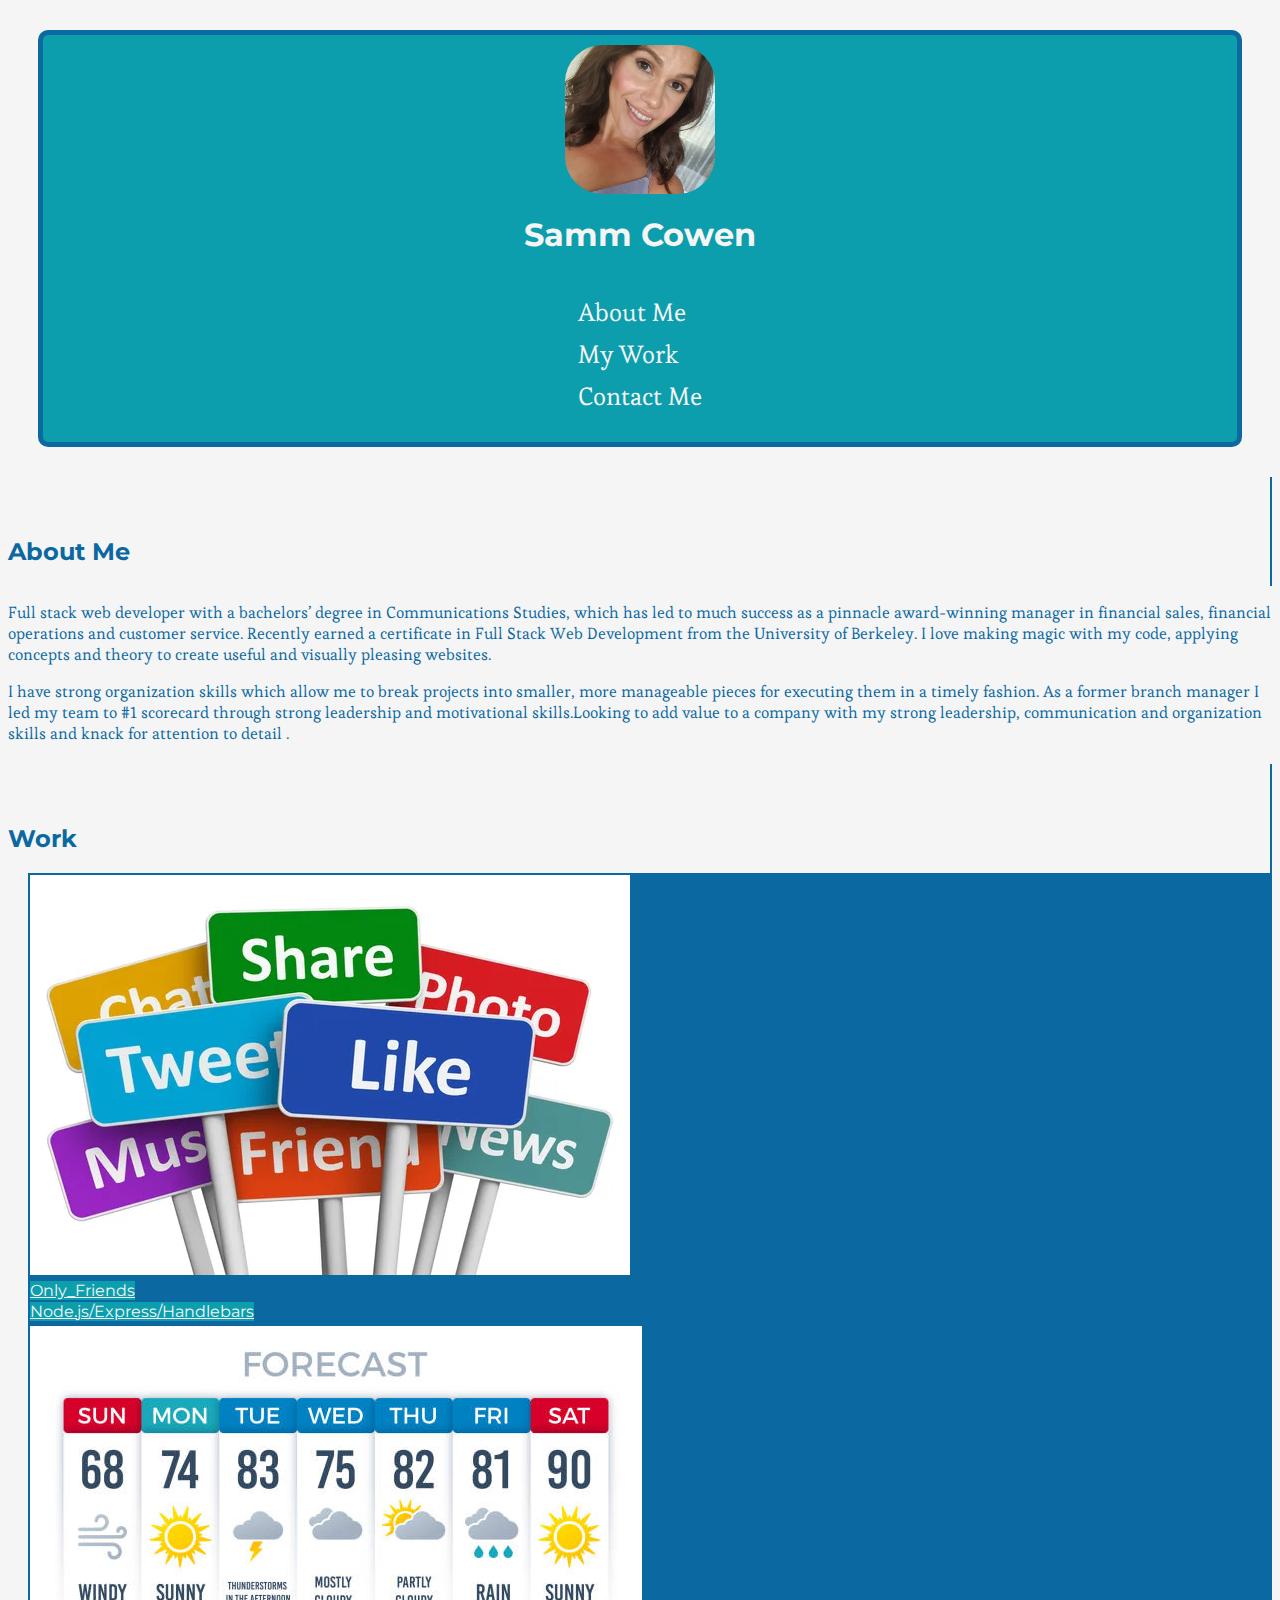
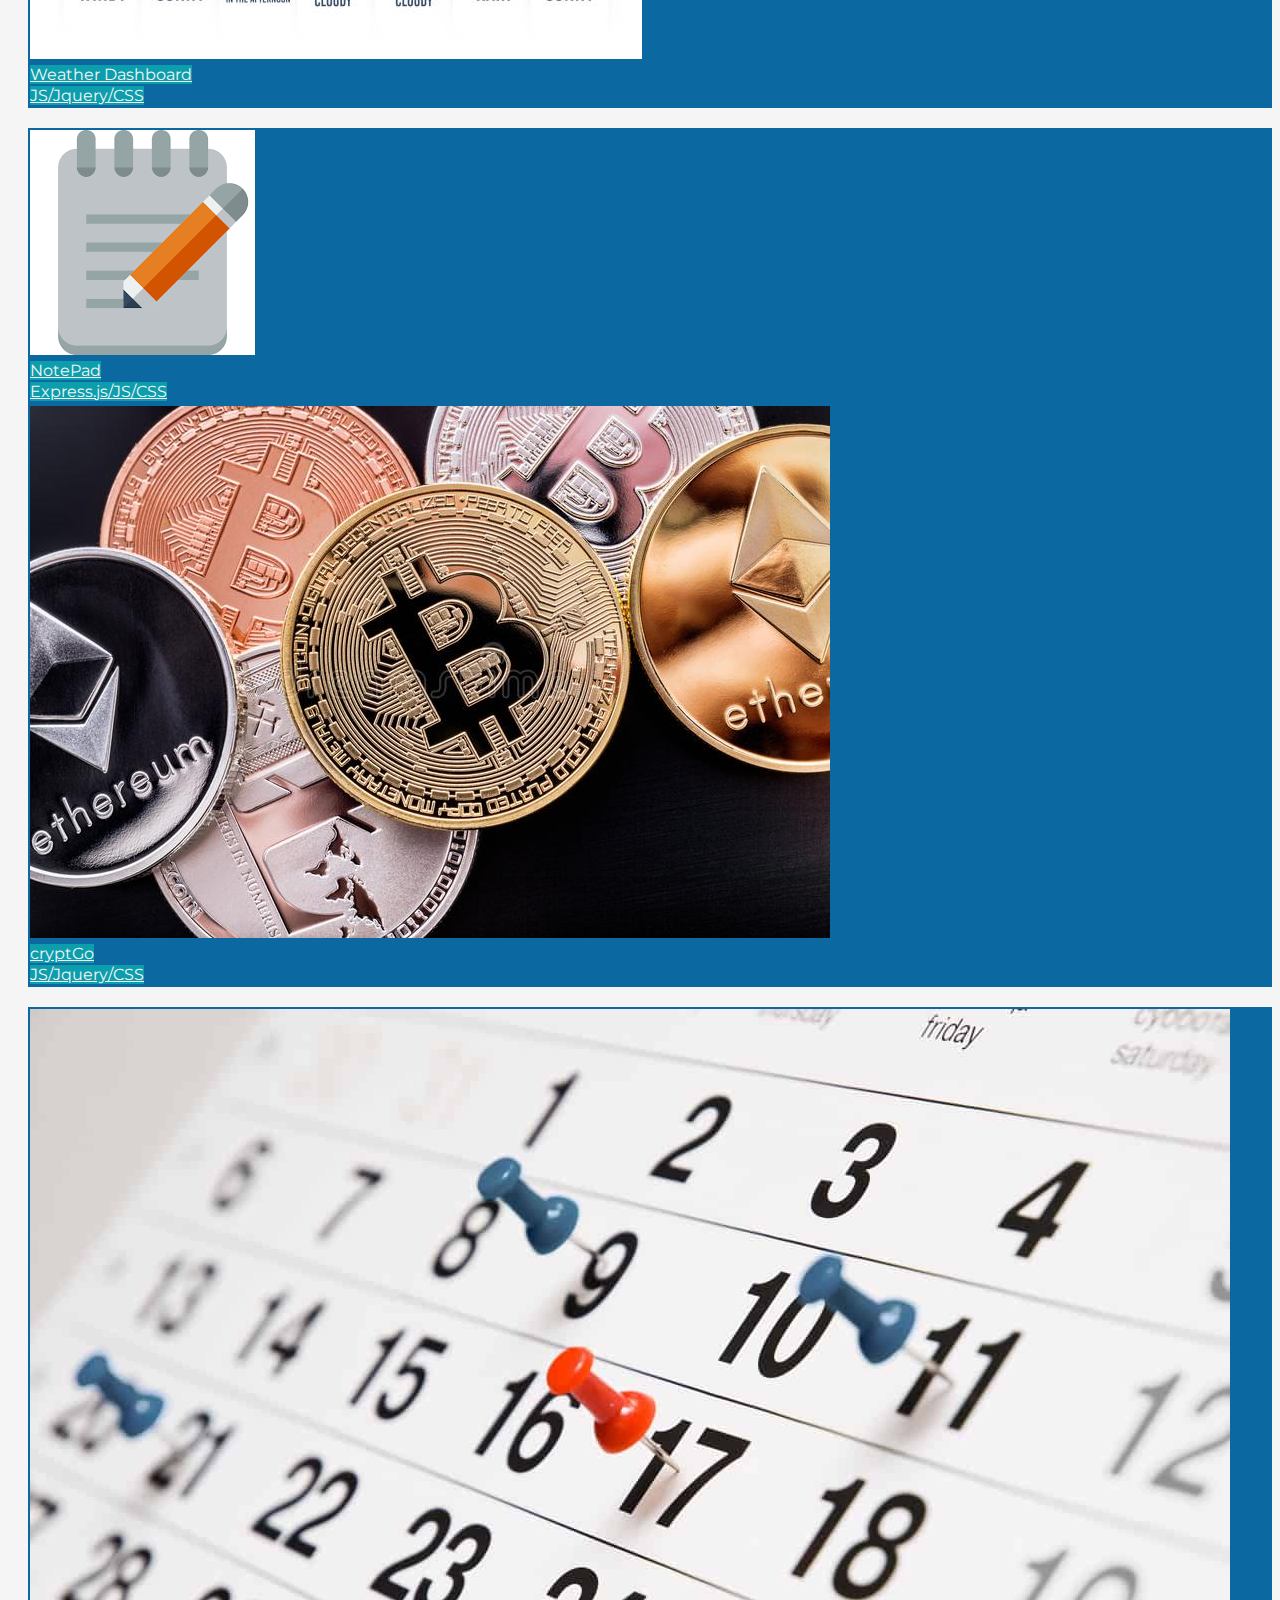
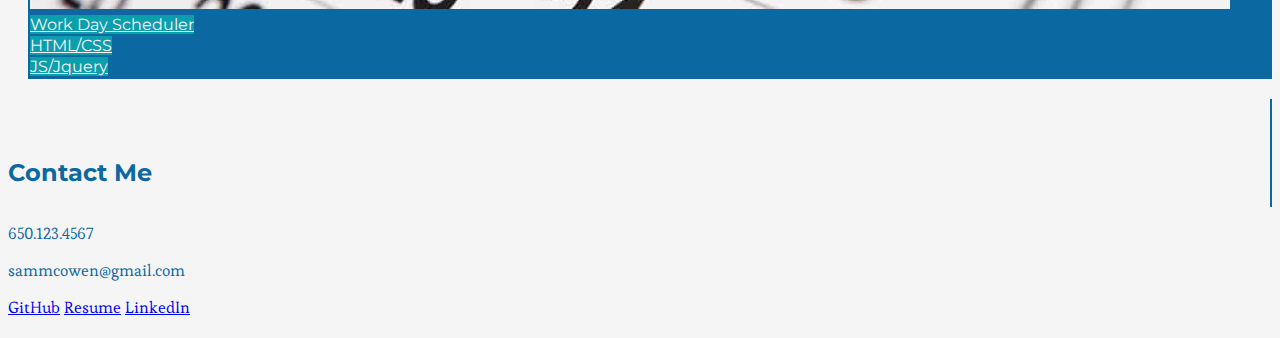
==== commit 71528245: "updated portfoilio:" ====
--- a/index.html
+++ b/index.html
@@ -42,16 +42,16 @@
                 <h2>About Me</h2>
             </div>
             <div class="col col-8">
-                <p>Front end developer with a bachelors’ degree in Communications Studies, which has led to much success
-                    as a pinnacle award-winning manager in financial sales and customer service. Recently earned a
+                <p>Full stack web  developer with a bachelors’ degree in Communications Studies, which has led to much success
+                    as a pinnacle award-winning manager in financial sales,  financial operations and customer service. Recently earned a
                     certificate in Full Stack Web Development from the University of Berkeley. I love making magic with
                     my code, applying concepts and theory to create useful and visually pleasing
-                    apps.</p>
+                    websites.</p>
 
                 <p>I have strong organization skills which allow me to break projects into smaller, more manageable
                     pieces for executing them in a timely fashion. As a former branch manager I led my team to #1
                     scorecard through strong leadership and motivational skills.Looking to add value to a company with
-                    my strong leadership, communication and organization skills. </p>
+                    my strong leadership, communication and organization skills and knack for attention to detail . </p>
             </div>
         </div>
         <div class="row title">
@@ -72,6 +72,15 @@
                     <div class="card-body">
                         <a href="https://sammcowen.github.io/weather-dashboard/" class="btn col-12 btn-primary">Weather
                             Dashboard <br> JS/Jquery/CSS</a>
+                    </div>
+                </div>
+
+                <div id="notepad" class="card">
+                    <img src="./assets/images/notepad.png" class="card-img-top">
+                    <div class="card-body">
+                        <a href="https://sammcowen.github.io/NotePad/"
+                            class="btn col-12 btn-primary">NotePad<br>
+                            Express.js/JS/CSS</a>
                     </div>
                 </div>
 
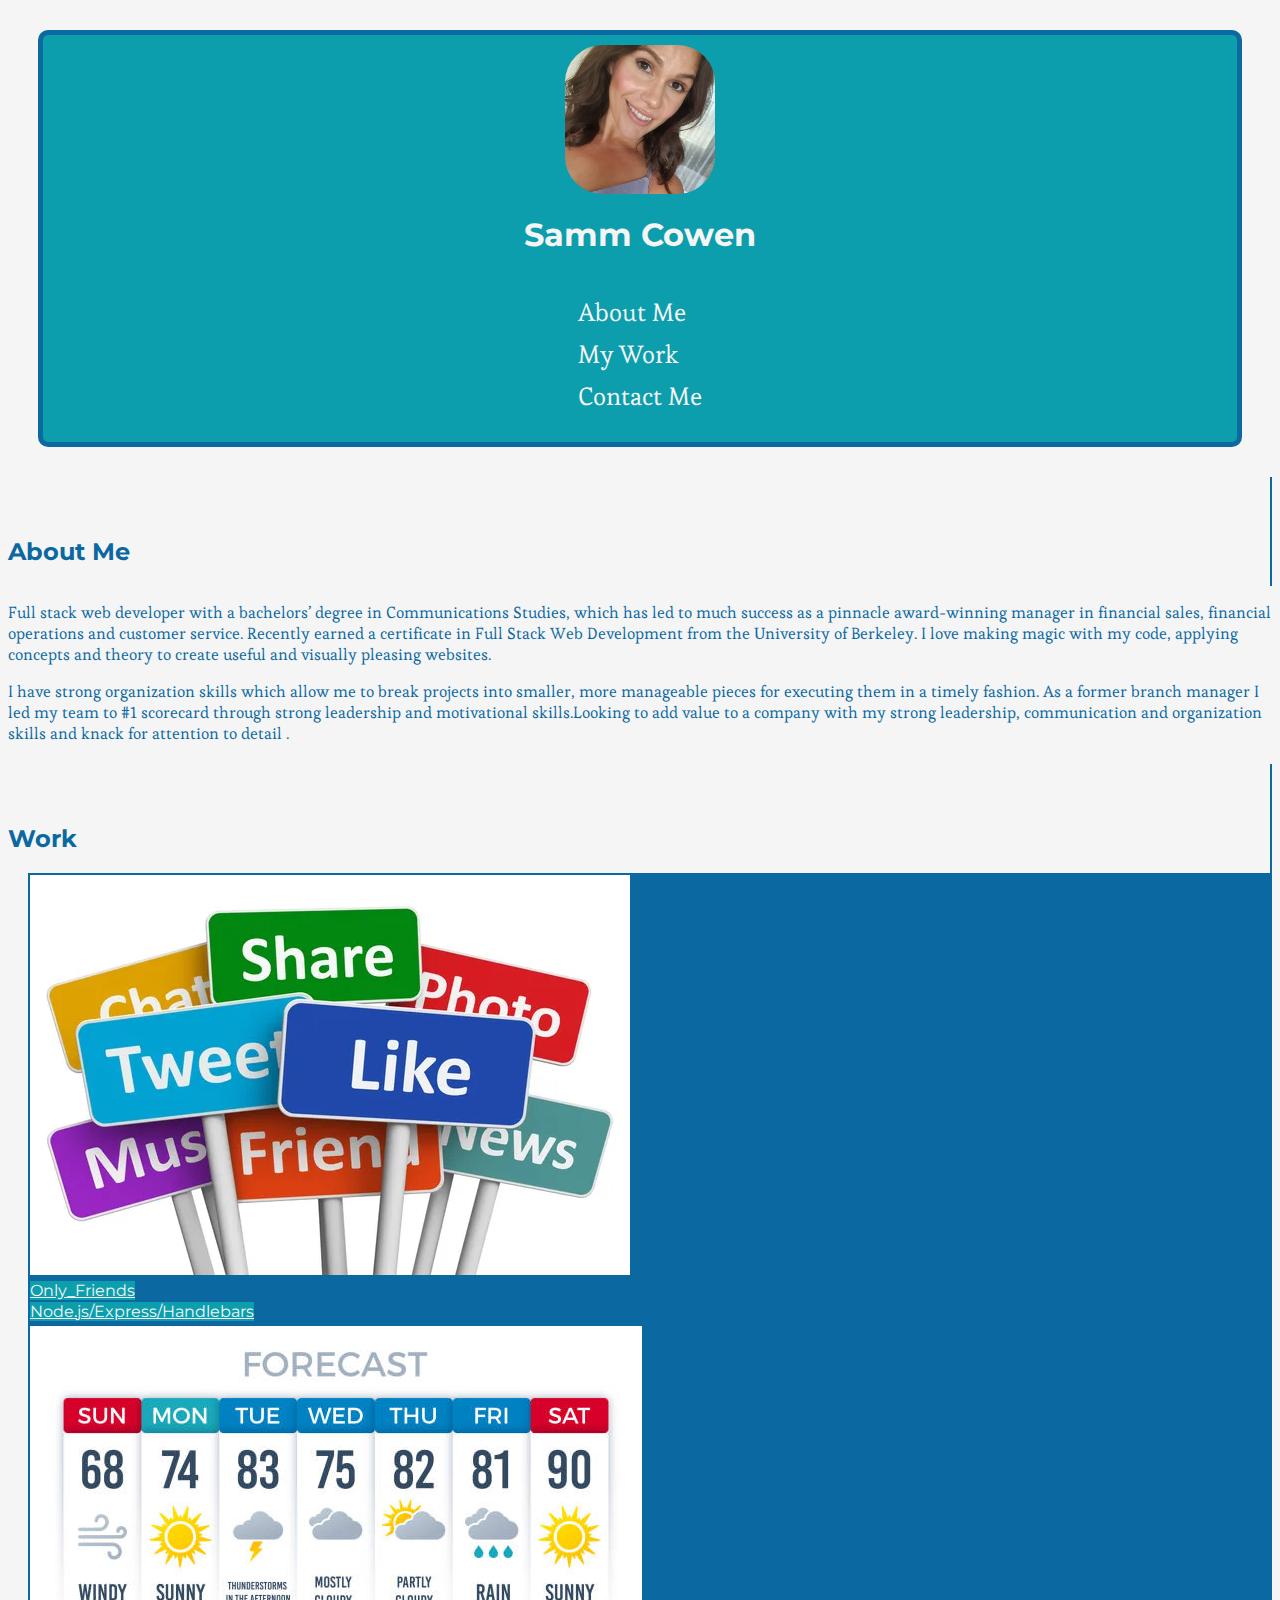
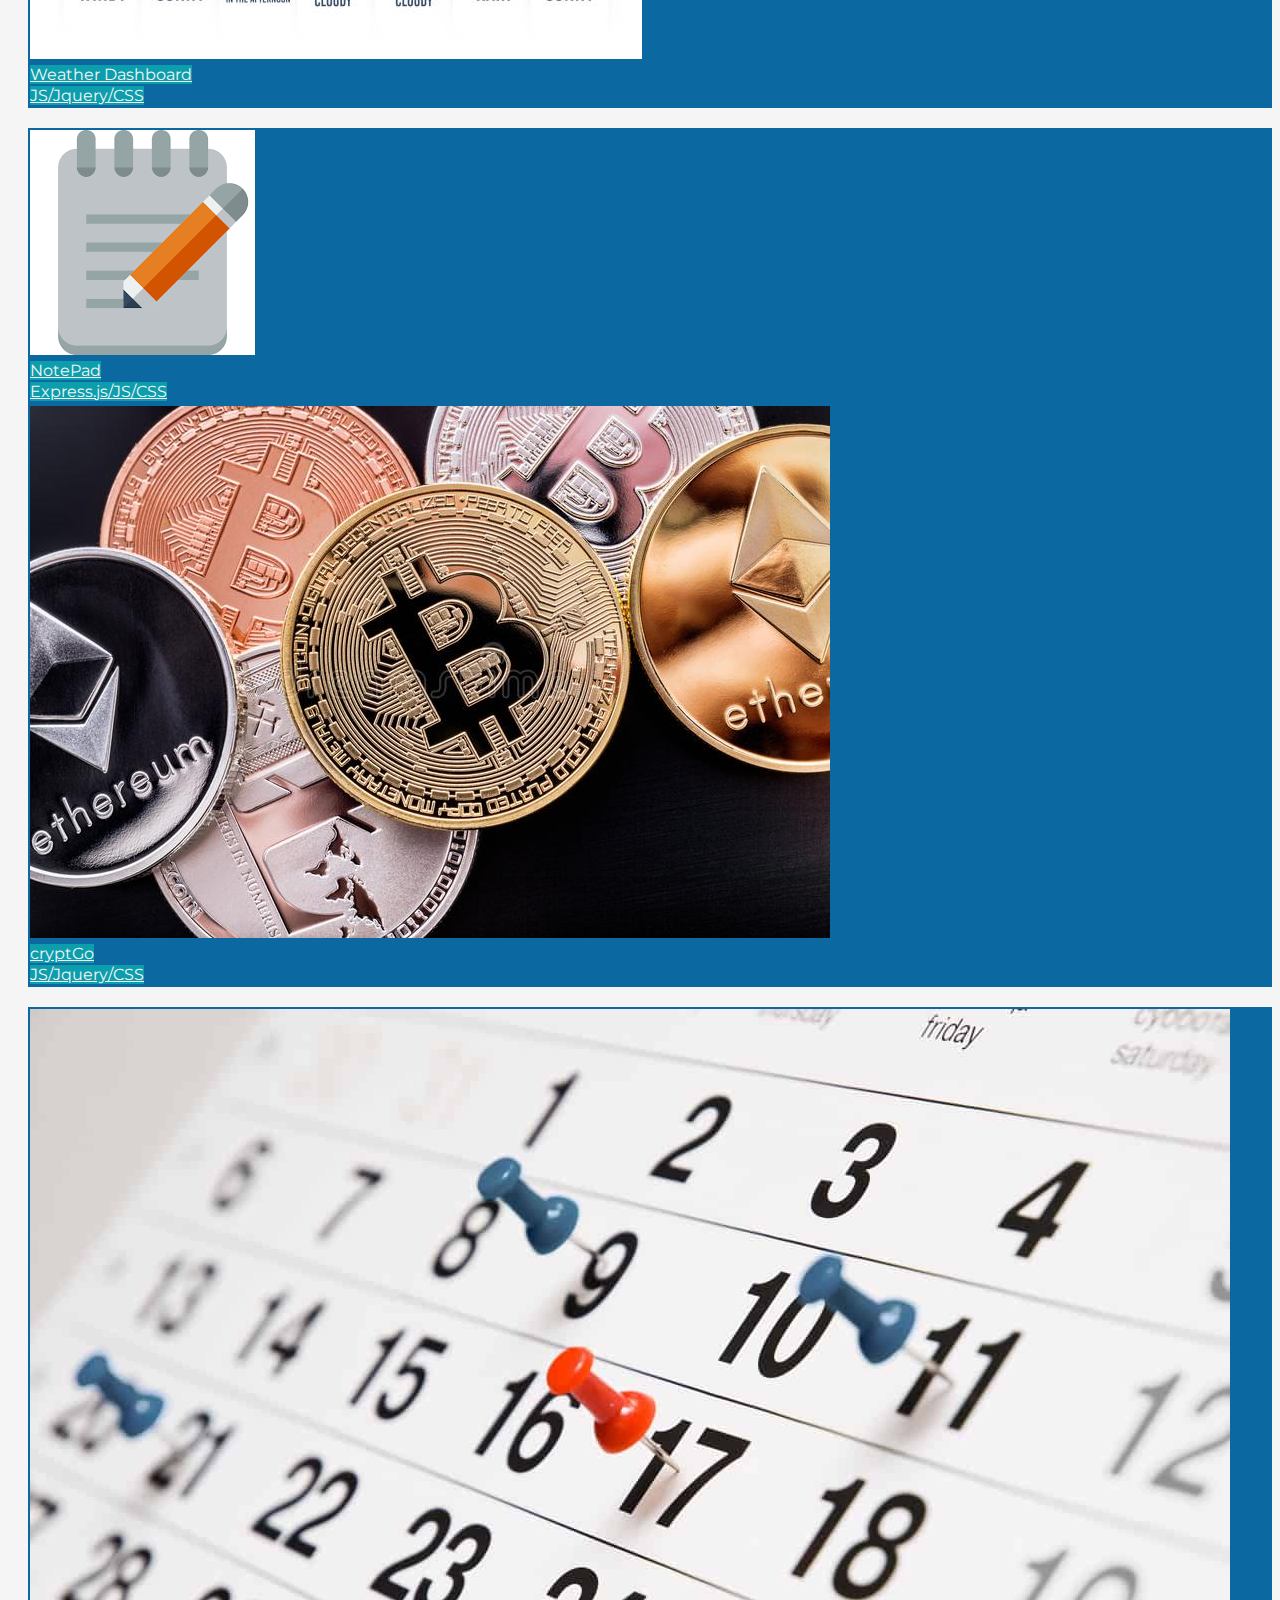
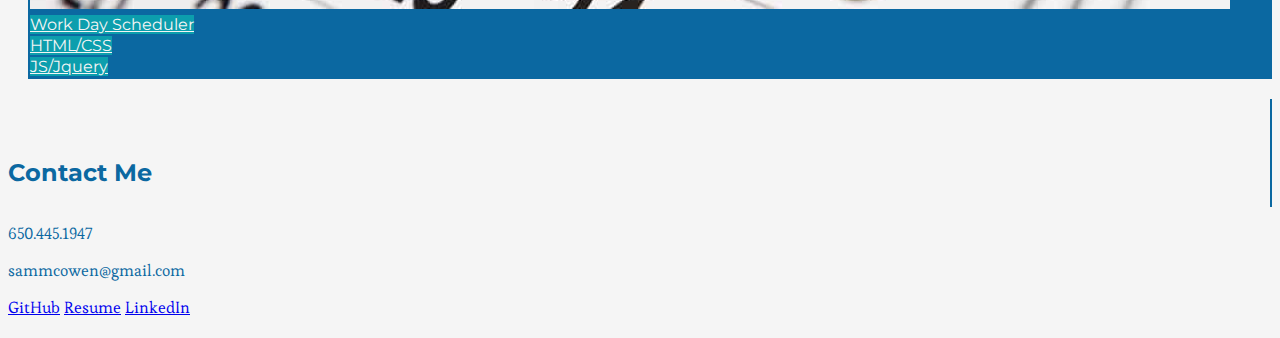
==== commit b1ef37fc: "updated phone number" ====
--- a/index.html
+++ b/index.html
@@ -107,7 +107,7 @@
                 <h2>Contact Me</h2>
             </div>
             <div class="col col-8">
-                <p>650.123.4567</p>
+                <p>650.445.1947</p>
                 <p>sammcowen@gmail.com</p>
                 <a href="https://github.com/sammcowen" target="_blank">GitHub</a>
                 <a href="https://docs.google.com/document/d/11iTr-kVObOlJh18VSk42dfgS_OCw2Be5MYfm4HIKhec/edit?usp=sharing" target="_blank">Resume</a>
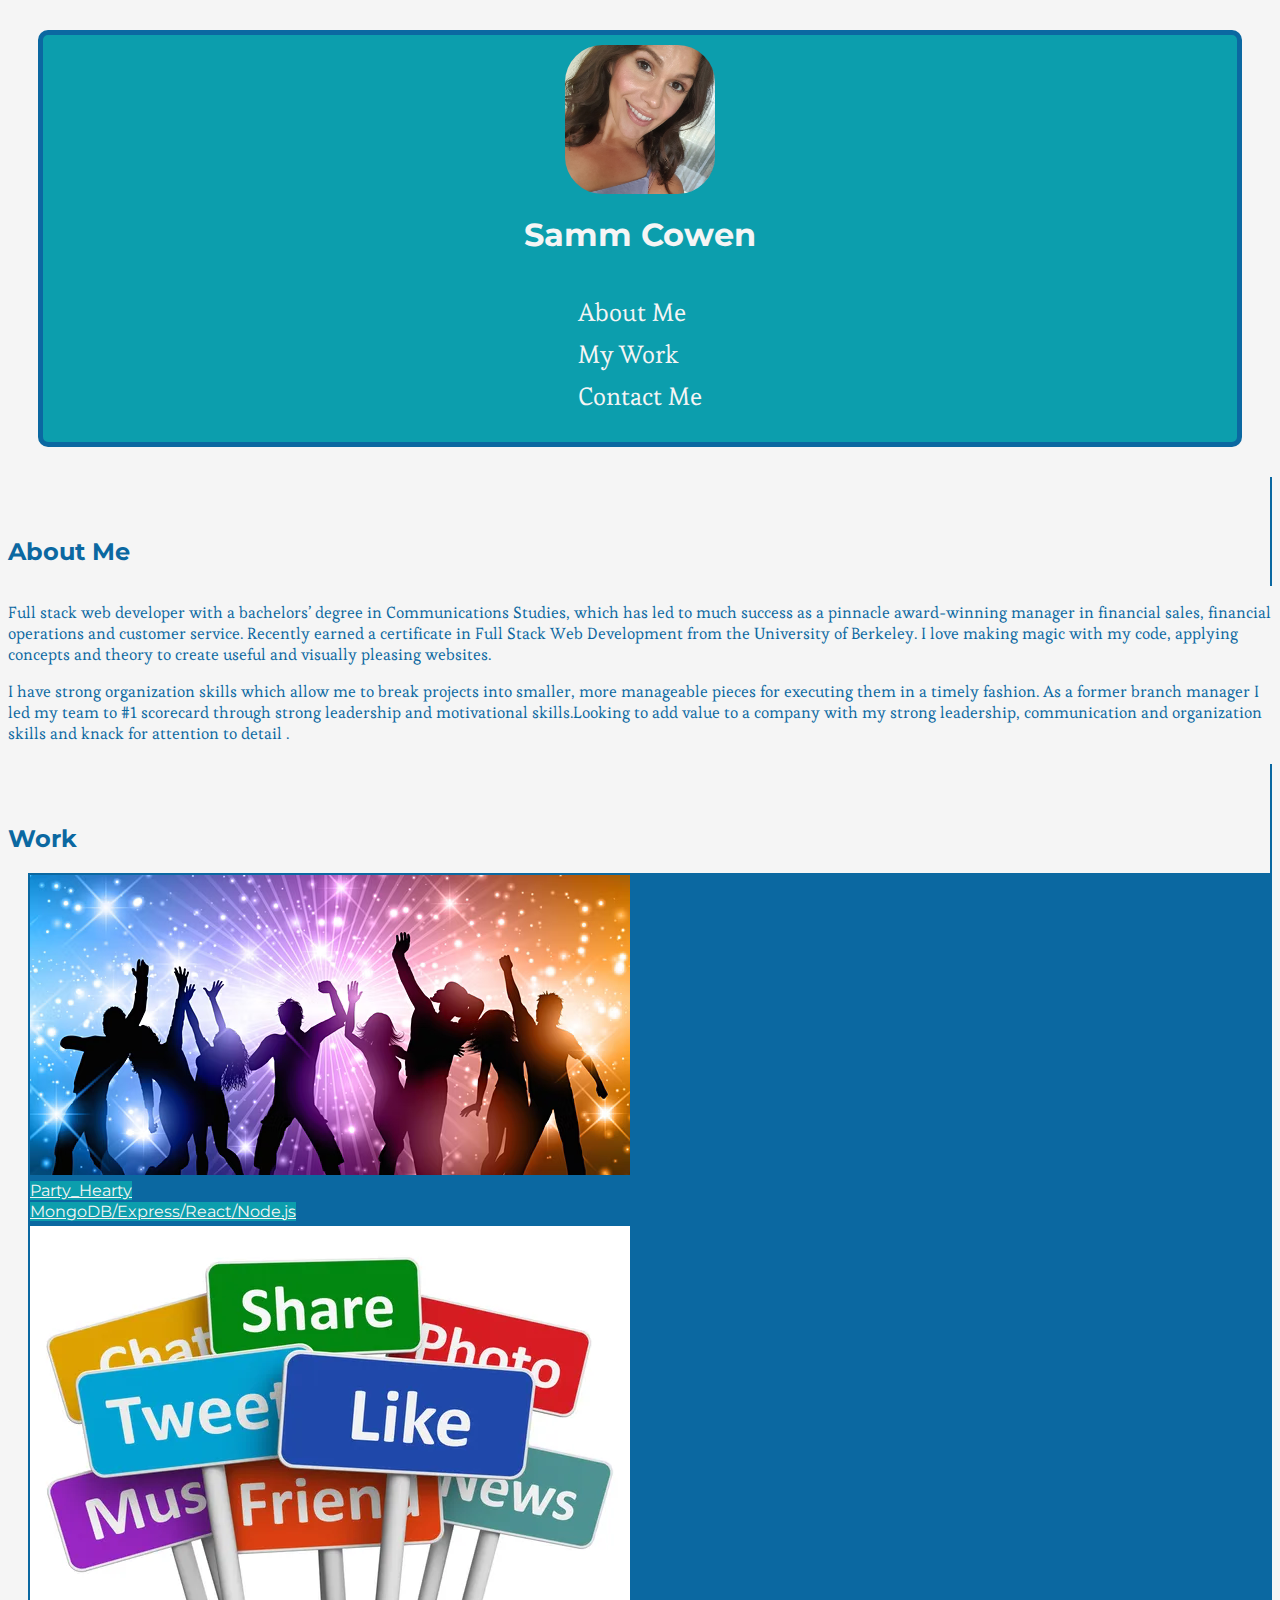
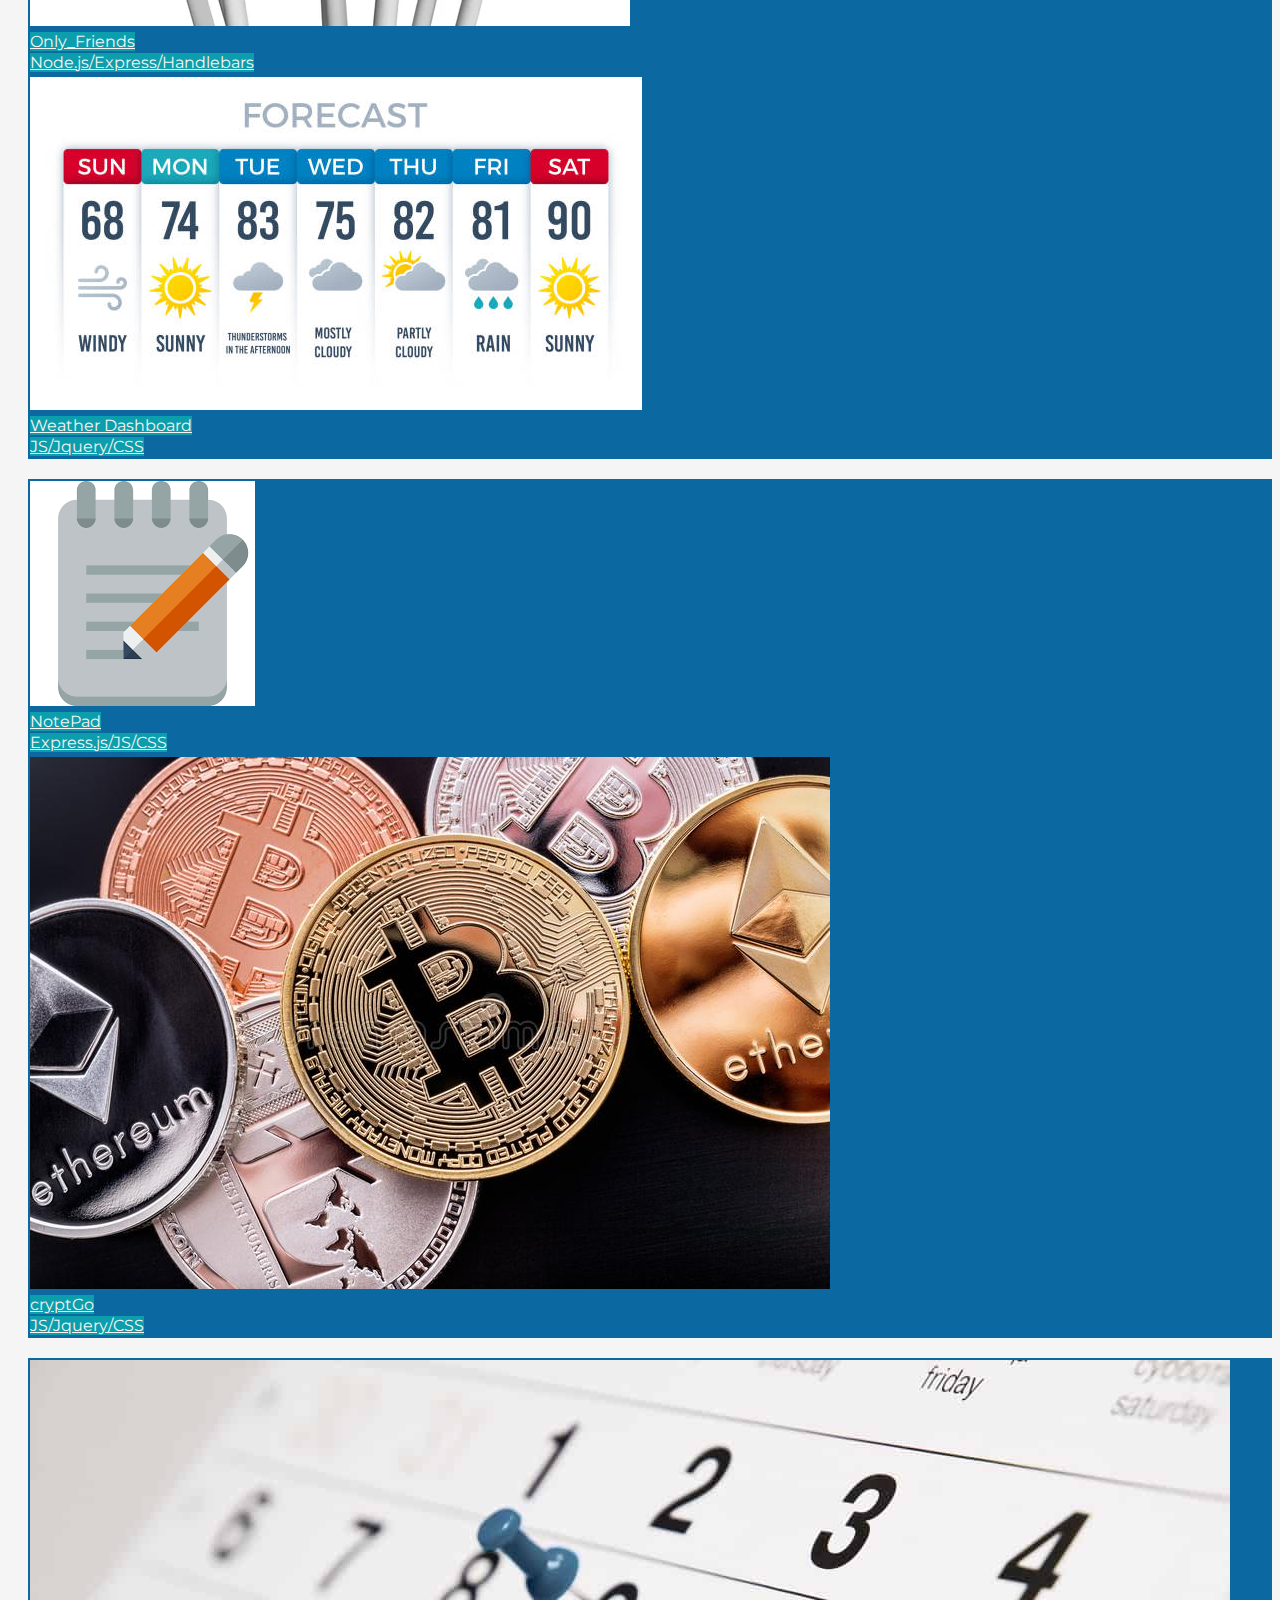
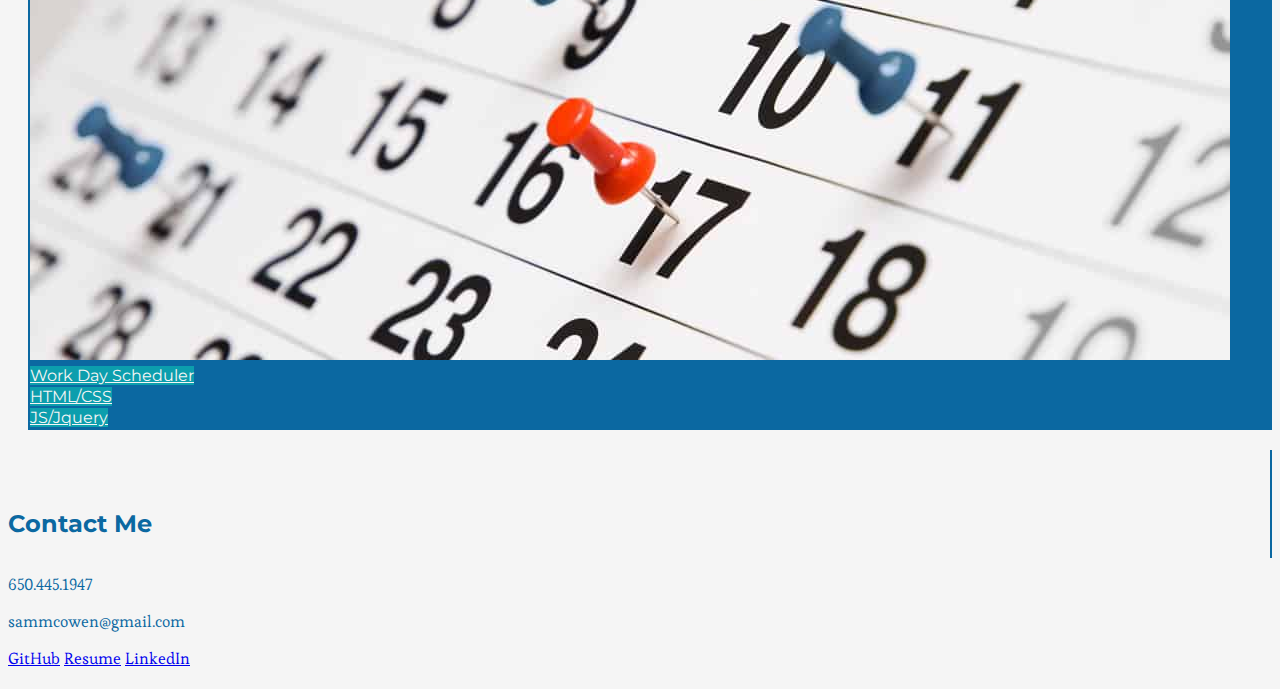
==== commit 9b194335: "added project 3" ====
--- a/index.html
+++ b/index.html
@@ -60,6 +60,13 @@
             </div>
             <div class="grid col col-8">
                 <div id="onlyfriends" class="card">
+                    <img src="assets/images/image.png" class="card-img-top"/>
+                    <div class="card-body">
+                        <a href="https://stormy-thicket-02132.herokuapp.com/" target="_blank" class="btn col-12 btn-primary">Party_Hearty<br/>
+                            MongoDB/Express/React/Node.js</a>
+                    </div>
+                </div>
+                <div id="onlyfriends" class="card">
                     <img src="./assets/images/onlyfriends.jpg" class="card-img-top">
                     <div class="card-body">
                         <a href="https://only-friendz.herokuapp.com" class="btn col-12 btn-primary">Only_Friends<br>
